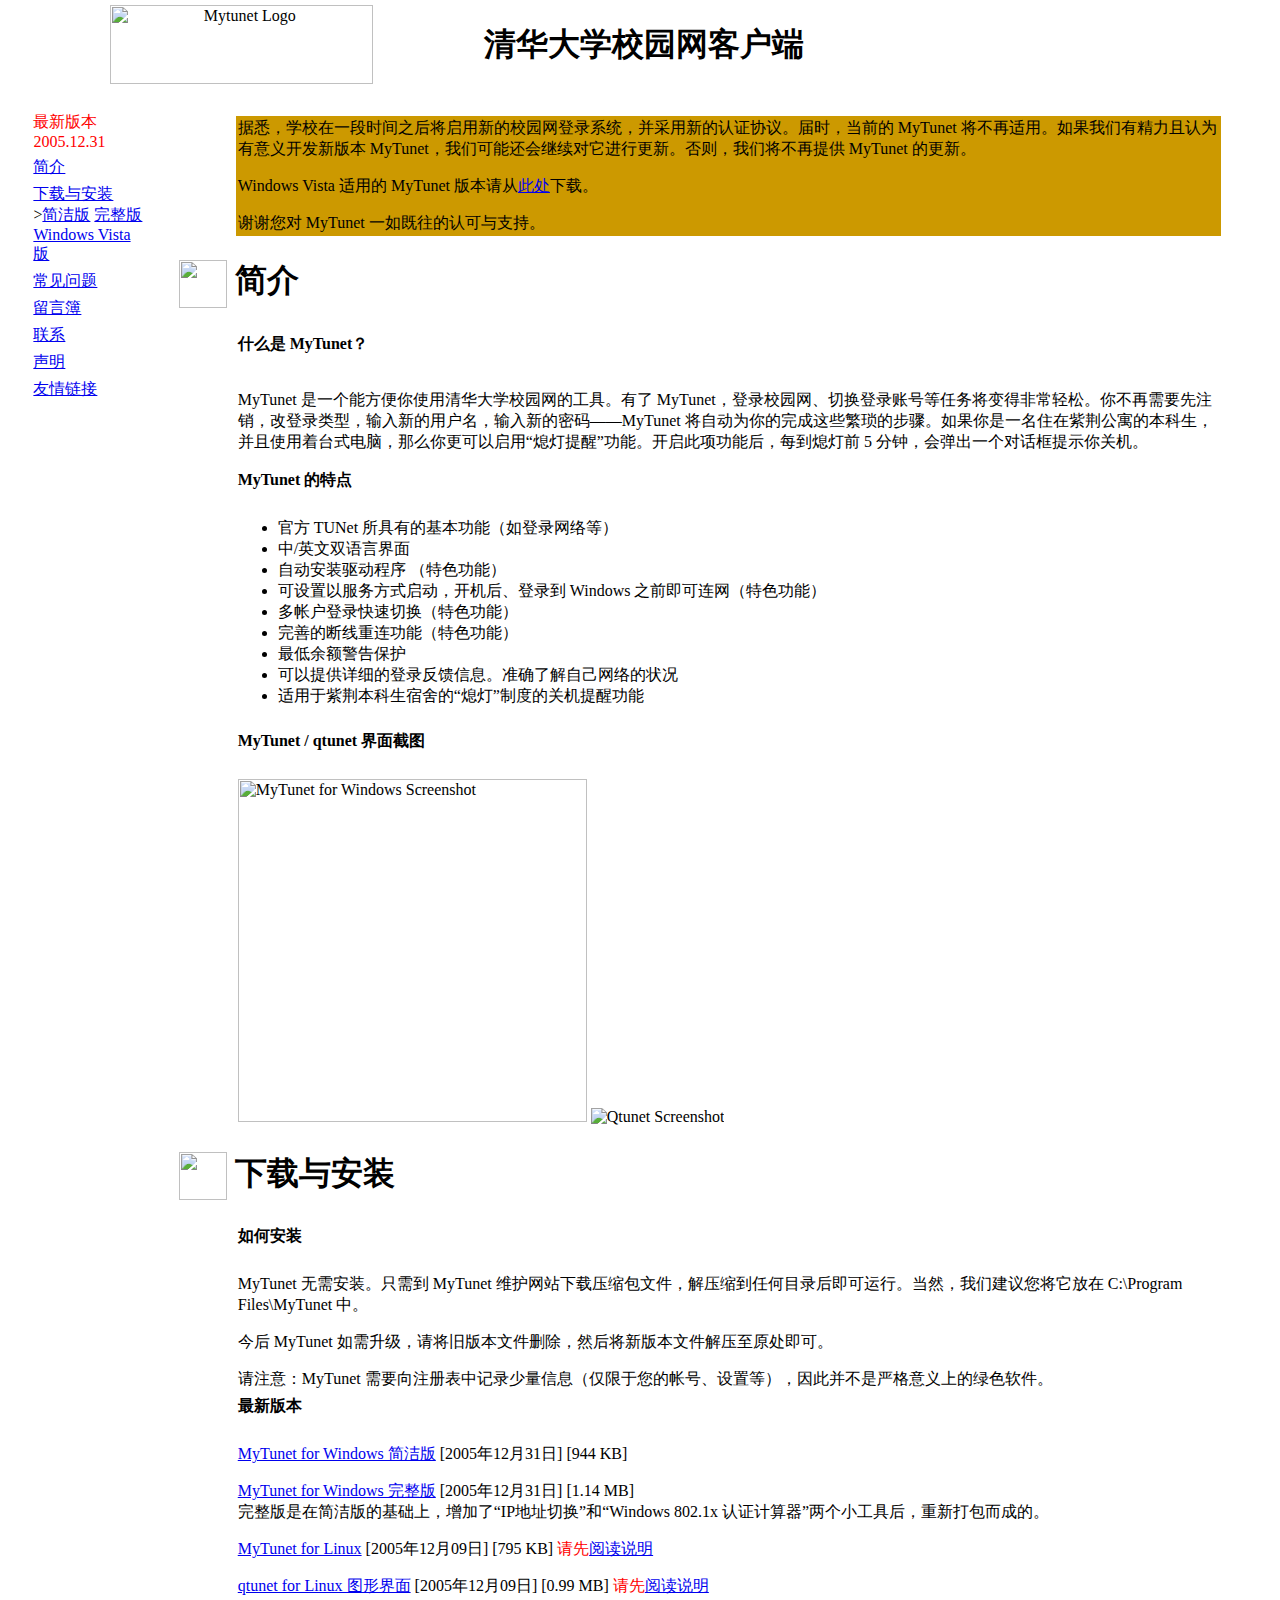
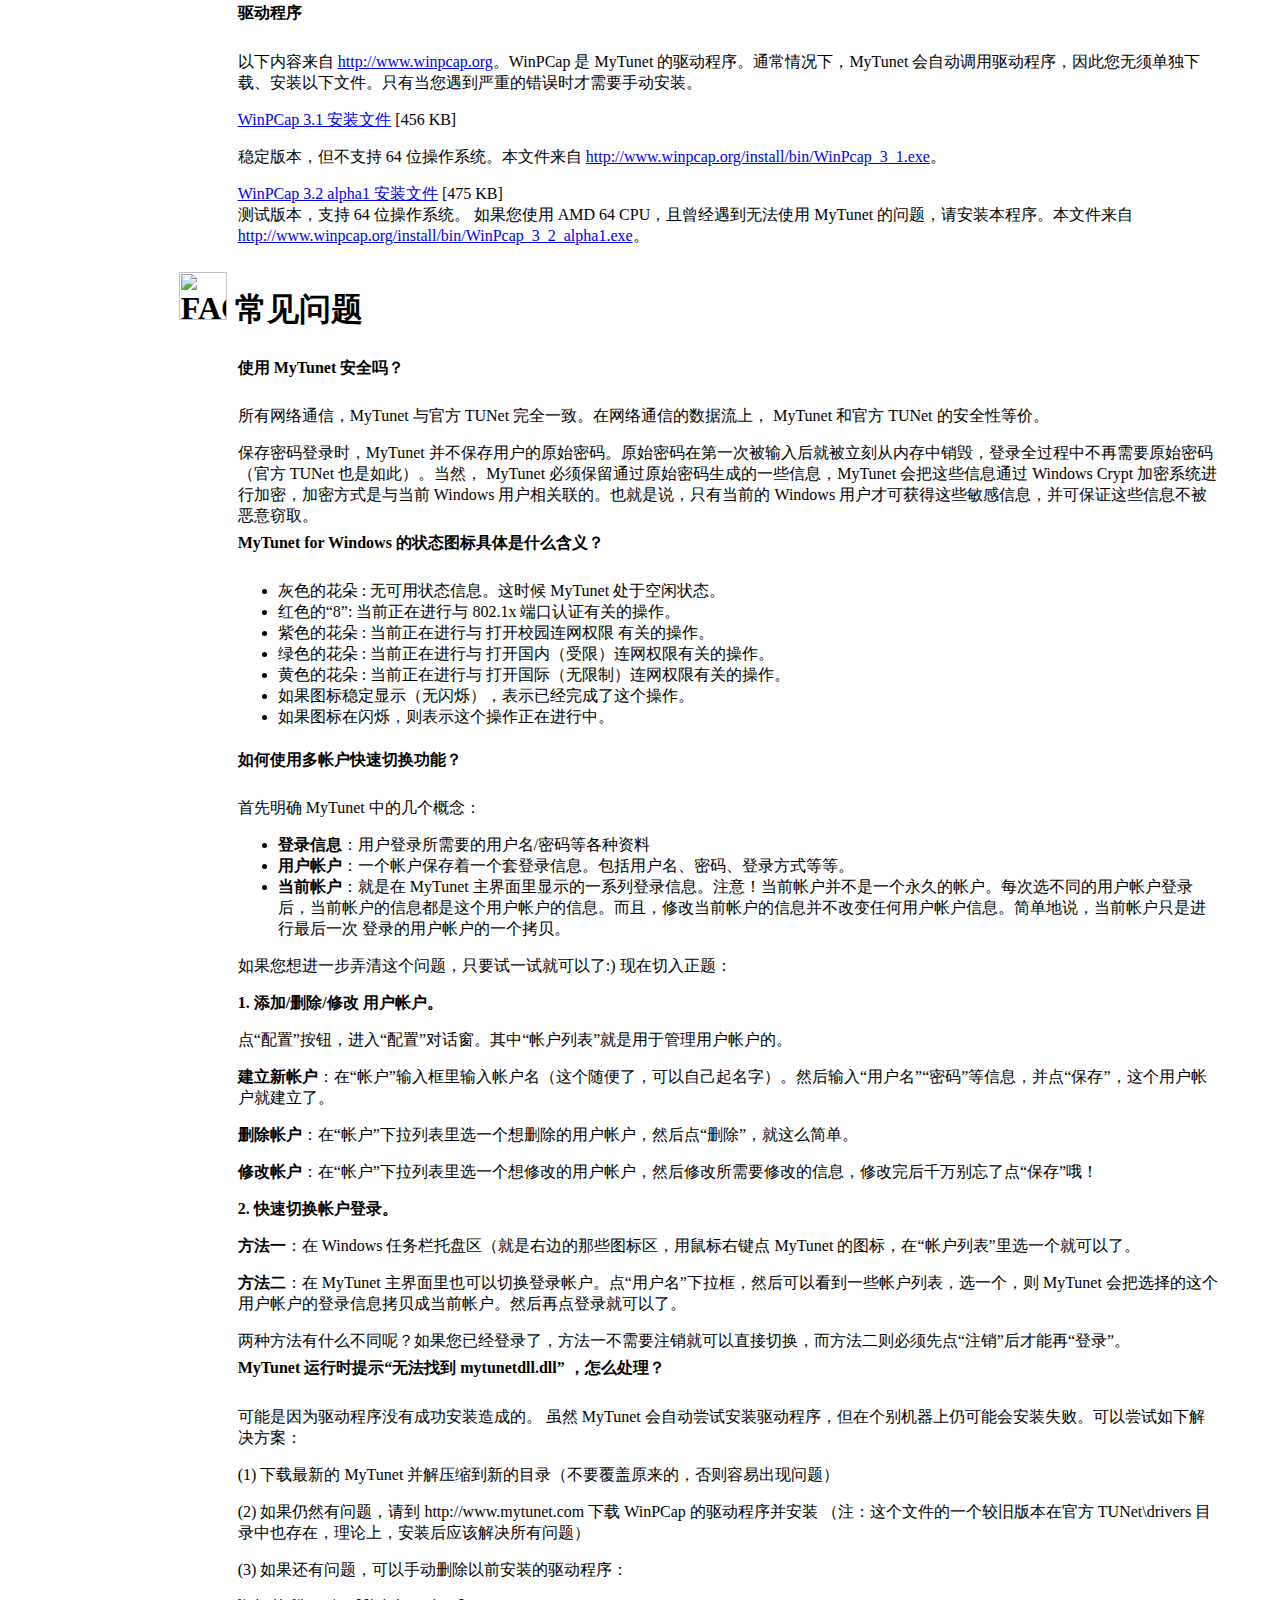
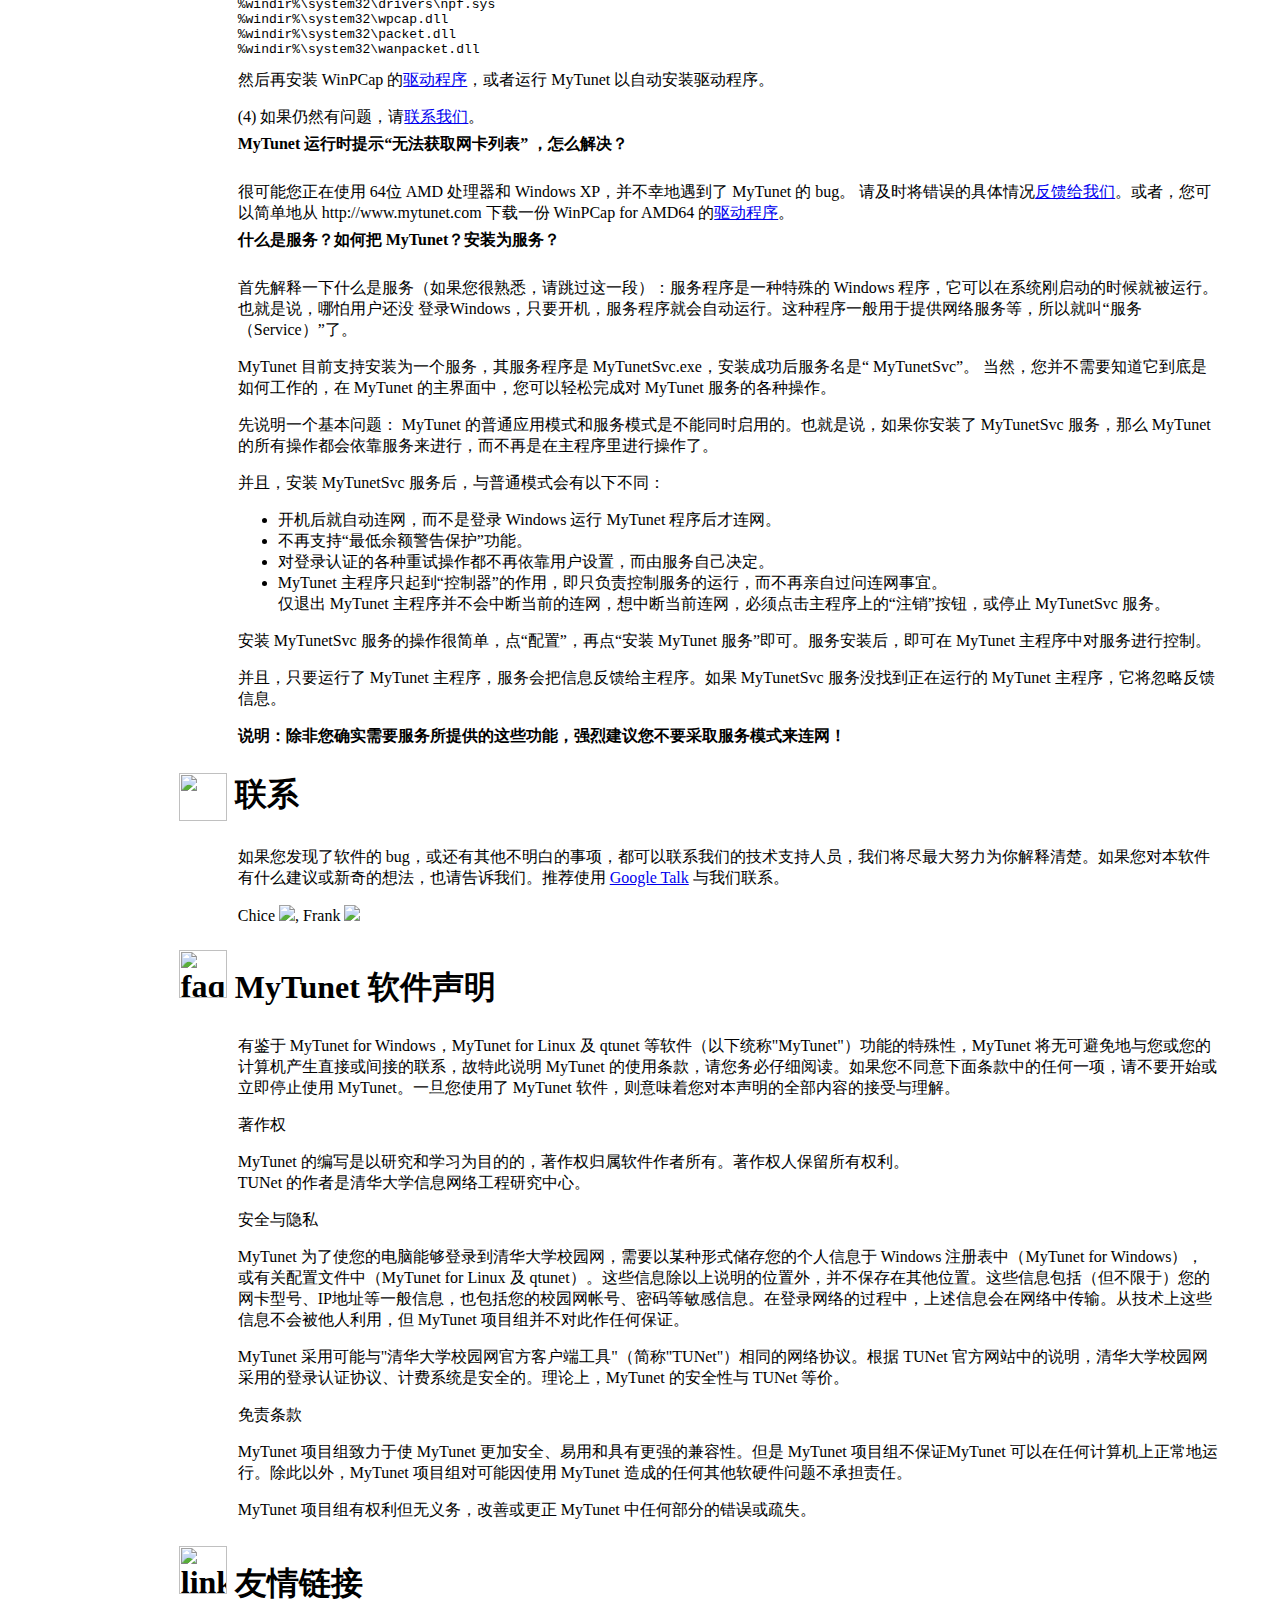
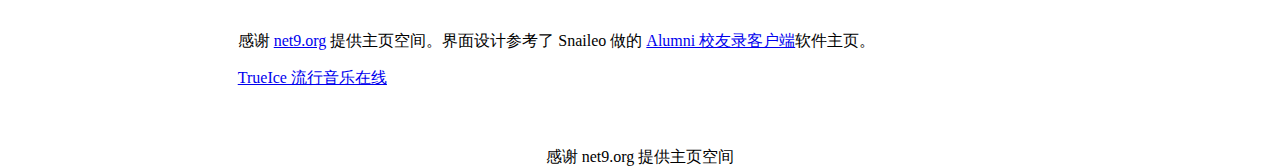
==== web/index.html @ 22ab6ecf "updated web to current release" ====
<!DOCTYPE HTML PUBLIC "-//W3C//DTD HTML 4.0 Transitional//EN">
<HTML><HEAD><TITLE>MyTunet - �廪У԰����¼�ͻ���</TITLE>
<META http-equiv=Content-Type content="text/html; charset=gb2312">
<META content="MyTunet �廪У԰����¼�ͻ���" name="description">
<META content="MyTunet,TUNet,�廪У԰��,�ͻ���" name="keywords">
<LINK href="css/standard.css" type="text/css" rel="stylesheet">

<META content="MSHTML 6.00.2900.2802" name=GENERATOR>
<style type="text/css">
<!--
.style3 {color: #FF0000}
-->
</style>
</HEAD>
<BODY leftMargin=0 topMargin=0>
<TABLE cellSpacing=0 cellPadding=0 width="100%" border=0>
  <TBODY>
  <TR>

    <TD align=middle width=291 height=88><img src="images/mytunet_logo.gif" alt="Mytunet Logo" width="263" height="79"></TD>
    <TD width=479 height=88 valign="bottom" style="background:white url(images/topbg.jpg) repeat-y top right;"><h1>�廪��ѧУ԰���ͻ���</h1></TD>
  </TR></TBODY></TABLE>
<TABLE cellSpacing=0 cellPadding=2 width="100%" border=0>
  <TBODY>
  <TR>
    <TD class=sidebar vAlign=top width=133 height=400><BR>
      <TABLE cellSpacing=2 cellPadding=2 width=118 align=center border=0>
        <TR>

          <TD><span class="style3">���°汾2005.12.31</span></TD>
        </TR>
        <TR>
          <TD width=110><A id=introduce name=introduce></A><A 
            href="#introduce">���</A></TD>
        </TR>
        <TR>
          <TD><A href="#download">�����밲װ</A><br>

		  &gt;<a href="/down/mytunet-lite.zip" class="emphlink">����</a> <a href="/down/mytunet-full.zip" class="emphlink">������</a><br /> <a href="/down/mytunet_for_vista.zip" class="emphlink">Windows Vista��</a></TD>
        </TR>
        <TR>
          <TD><a href="#faq">��������</a></TD>
        </TR>
        <TR>

          <TD><A href="/guestbook/" 
            target=_blank>���Բ�</A></TD>
        </TR>
        <TR>
          <TD><A 
      href="#contact">��ϵ</A></TD>
        </TR>
        <TR>
          <TD><a href="#anounce">����</a></TD>

        </TR>
        <TR>
          <TD><a href="#link">��������</a></TD>
        </TR>
	<TR>
          <td>
<!-- google analytics -->
<script type="text/javascript">
var gaJsHost = (("https:" == document.location.protocol) ? "https://ssl." : "http://www.");
document.write(unescape("%3Cscript src='" + gaJsHost + "google-analytics.com/ga.js' type='text/javascript'%3E%3C/script%3E"));
</script>
<script type="text/javascript">
var pageTracker = _gat._getTracker("UA-254720-3");
pageTracker._initData();
pageTracker._trackPageview();

</script>
<!-- /google analytics --> 
          </td>
	</TR>
      </TABLE>
      <BR></TD>
    <TD vAlign=top width=851>
      <TABLE cellSpacing=2 cellPadding=2 width="90%" align="center" border="0">
        <tr><td>&nbsp;</td></tr>
		<TR>

	  <TD bgcolor="#CC9900"><p>��Ϥ��ѧУ��һ��ʱ��֮�������µ�У԰����¼ϵͳ���������µ���֤Э�顣��ʱ����ǰ�� MyTunet ���������á���������о�������Ϊ�����忪���°汾 MyTunet�����ǿ��ܻ�������������и��¡��������ǽ������ṩ MyTunet �ĸ��¡�</p>
            <p> Windows Vista ���õ� MyTunet �汾���<a href="/down/mytunet_for_vista.zip">�˴�</a>���ء� </p>
            <p> лл���� MyTunet һ��������Ͽ���֧�֡�</p></TD>
		</TR>
	  </TABLE>

      <H1><A id=introduction name=introduction></A><IMG height=48 
      src="images/icon_intro.gif" width=48 align=absMiddle> 
        ���</H1>
      <TABLE cellSpacing=2 cellPadding=2 width="90%" align=center border=0>
        <TBODY>
        <TR>
          <TD>
            <H4><STRONG>ʲô�� MyTunet��</STRONG></H4></TD></TR>
        <TR>

          <TD height="84">
            <P>MyTunet ��һ���ܷ�����ʹ���廪��ѧУ԰���Ĺ��ߡ����� MyTunet����¼У԰�����л���¼�˺ŵ����񽫱�÷ǳ����ɡ��㲻����Ҫ��ע�����ĵ�¼���ͣ������µ��û����������µ����롪��MyTunet ���Զ�Ϊ��������Щ�����Ĳ��衣�������һ��ס���Ͼ���Ԣ�ı�����������ʹ����̨ʽ���ԣ���ô����������á�Ϩ�����ѡ����ܡ���������ܺ�ÿ��Ϩ��ǰ 5 ���ӣ��ᵯ��һ���Ի�����ʾ��ػ���</P></TD></TR></TBODY></TABLE>
      <TABLE cellSpacing=2 cellPadding=2 width="90%" align=center border=0>
        <TBODY>
        <TR>
          <TD>
            <H4><STRONG>MyTunet ���ص�</STRONG></H4></TD></TR>
        <TR>

          <TD height="148"><UL><LI>�ٷ� TUNet �����еĻ������ܣ����¼����ȣ�                            
              <LI>                ��/Ӣ��˫���Խ���              
              <LI>�Զ���װ��������              ����ɫ���ܣ�
              <LI>                �������Է���ʽ�����������󡢵�¼�� Windows ֮ǰ������������ɫ���ܣ�              
              <LI>                ���ʻ���¼�����л�����ɫ���ܣ�              
              <LI>                ���ƵĶ����������ܣ���ɫ���ܣ�              
              <LI>                ������汣��              
              <LI>                �����ṩ��ϸ�ĵ�¼������Ϣ��׼ȷ�˽��Լ������״��              
              <LI>                �������Ͼ�����������ġ�Ϩ�ơ��ƶȵĹػ����ѹ���<br>

              </UL></TD></TR></TBODY></TABLE>
      <TABLE cellSpacing=2 cellPadding=2 width="90%" align=center border=0>
        <TBODY>
        <TR>
          <TD>
            <H4><STRONG>MyTunet / qtunet �����ͼ</STRONG></H4></TD></TR>
        <TR>
          <TD><img src="images/mytunet_win32_screenshot.gif" alt="MyTunet for Windows Screenshot" width="349" height="343">            <img src="images/qtunet_screenshot.gif" alt="Qtunet Screenshot"></TD>

        </TR></TBODY></TABLE>
      <H1><A id=download name=download></A><IMG height=48 
      src="images/icon_download.gif" width=48 align=absMiddle> 
      �����밲װ</H1>
      <TABLE cellSpacing=2 cellPadding=2 width="90%" align=center border=0>
        <TBODY>
        <TR>
          <TD><h4><strong>��ΰ�װ</strong></h4></TD>
        </TR>

        <TR>
          <TD><p>MyTunet ���谲װ��ֻ�赽 MyTunet ά����վ����ѹ�����ļ�����ѹ�����κ�Ŀ¼�󼴿����С���Ȼ�����ǽ������������� C:\Program   Files\MyTunet �С�
            </p>
            <p>��� MyTunet �����������뽫�ɰ汾�ļ�ɾ����Ȼ���°汾�ļ���ѹ��ԭ�����ɡ�</p>
            <p>��ע�⣺MyTunet ��Ҫ��ע����м�¼������Ϣ�������������ʺš����õȣ�����˲������ϸ������ϵ���ɫ������</p></TD>
        </TR>
        <TR>
          <TD><H4><STRONG>���°汾</STRONG></H4></TD>

        </TR>
        <TR>
          <TD><P><SPAN class=download-title><a href="/down/mytunet-lite.zip">MyTunet for Windows ����</a></SPAN> [2005��12��31��] [944 KB] </P>
              <P><SPAN class=download-title><a href="/down/mytunet-full.zip">MyTunet for Windows ������</a></SPAN> [2005��12��31��] [1.14 MB]<BR>
                ���������ڼ���Ļ����ϣ������ˡ�IP��ַ�л����͡�Windows 802.1x ��֤������������С���ߺ����´�����ɵġ� </P>

            <P><SPAN class=download-title><a href="/down/mytunet">MyTunet for Linux</a> </SPAN> [2005��12��09��] [795 KB] <span class="style3">����<a href="linux.html" target="_blank">�Ķ�˵��</a></span></P>
            <P><SPAN class=download-title><a href="/down/qtunet">qtunet for Linux ͼ�ν���</a></SPAN> [2005��12��09��] [0.99 MB] <span class="style3">����<a href="linux.html" target="_blank">�Ķ�˵��</a></span></P></TD>
        </TR>

        <TR>
          <TD>
            <H4><STRONG><A id=drivers name=drivers></A>��������</STRONG></H4></TD></TR>
        <TR>
          <TD><p>������������ <a href="http://www.winpcap.org" target="_blank">http://www.winpcap.org</a>��WinPCap �� MyTunet ����������ͨ������£�MyTunet ���Զ���������������������뵥�����ء���װ�����ļ���ֻ�е����������صĴ���ʱ����Ҫ�ֶ���װ��</p>
            <P><SPAN class=download-title><a href="/SystemFiles/WinPcap_3_1.exe">WinPCap 3.1 ��װ�ļ�</a></SPAN> [456 KB]</P>

            <P>�ȶ��汾������֧�� 64 λ����ϵͳ�����ļ����� <a href="http://www.winpcap.org/install/bin/WinPcap_3_1.exe" target="_blank">http://www.winpcap.org/install/bin/WinPcap_3_1.exe</a>��</P>
            <P><SPAN class=download-title><a href="/SystemFiles/WinPcap_3_2_alpha1.exe">WinPCap 3.2 alpha1 ��װ�ļ�</a></SPAN> [475 KB]<BR>
              ���԰汾��֧�� 64 λ����ϵͳ��
            �����ʹ�� AMD 64 CPU�������������޷�ʹ�� MyTunet �����⣬�밲װ�����򡣱��ļ����� <a href="http://www.winpcap.org/install/bin/WinPcap_3_2_alpha1.exe" target="_blank">http://www.winpcap.org/install/bin/WinPcap_3_2_alpha1.exe</a>��</P>            </TD></TR>
        </TBODY></TABLE>

      <H1><A id=faq name=faq></A><img src="images/icon_question.gif" alt="FAQ" width="48" height="48"> �������� </H1>
      <table cellspacing=2 cellpadding=2 width="90%" align=center border=0>
        <tr>
          <td><h4><strong>ʹ�� MyTunet ��ȫ��</strong></h4></td>
        </tr>
        <tr>
          <td><p>��������ͨ�ţ�MyTunet ��ٷ� TUNet ��ȫһ�¡�������ͨ�ŵ��������ϣ� MyTunet �͹ٷ� TUNet �İ�ȫ�Եȼۡ�</p>

              <p>���������¼ʱ��MyTunet ���������û���ԭʼ���롣ԭʼ�����ڵ�һ�α������ͱ����̴��ڴ������٣���¼ȫ�����в�����Ҫԭʼ���루�ٷ� TUNet   Ҳ����ˣ�����Ȼ�� MyTunet ���뱣��ͨ��ԭʼ�������ɵ�һЩ��Ϣ��MyTunet �����Щ��Ϣͨ�� Windows   Crypt ����ϵͳ���м��ܣ����ܷ�ʽ���뵱ǰ Windows �û�������ġ�Ҳ����˵��ֻ�е�ǰ�� Windows �û��ſɻ����Щ������Ϣ�����ɱ�֤��Щ��Ϣ����������ȡ��</p></td>
        </tr>
        <tr>
          <td><h4><strong>MyTunet for Windows ��״̬ͼ�������ʲô���壿</strong></h4></td>
        </tr>
        <tr>
          <td height="116"><ul>
              <li> ��ɫ�Ļ��� :   �޿���״̬��Ϣ����ʱ�� MyTunet ���ڿ���״̬��
              <li>��ɫ�ġ�8��: ��ǰ���ڽ����� 802.1x   �˿���֤�йصĲ�����
              <li>��ɫ�Ļ��� :   ��ǰ���ڽ����� ��У԰����Ȩ�� �йصĲ�����
              <li>��ɫ�Ļ��� :   ��ǰ���ڽ����� �򿪹��ڣ����ޣ�����Ȩ���йصĲ�����
              <li>��ɫ�Ļ��� : ��ǰ���ڽ����� �򿪹��ʣ������ƣ�����Ȩ���йصĲ�����
              <li>���ͼ���ȶ���ʾ������˸������ʾ�Ѿ���������������
              <li>���ͼ������˸�����ʾ����������ڽ����С�
              </ul></td>

        </tr>
        <tr>
          <td><h4>���ʹ�ö��ʻ������л����ܣ�</h4></td>
        </tr>
        <tr>
          <td height="22"><p>������ȷ MyTunet �еļ������
              </p>
              <ul>
                <li><strong>��¼��Ϣ</strong>���û���¼����Ҫ���û���/����ȸ�������
                <li><strong>�û��ʻ�</strong>��һ���ʻ�������һ���׵�¼��Ϣ�������û��������롢��¼��ʽ�ȵȡ�
                <li><strong>��ǰ�ʻ�</strong>�������� MyTunet ����������ʾ��һϵ�е�¼��Ϣ��ע�⣡��ǰ�ʻ�������һ�����õ��ʻ���ÿ��ѡ��ͬ���û��ʻ���¼�󣬵�ǰ�ʻ�����Ϣ��������û��ʻ�����Ϣ�����ң��޸ĵ�ǰ�ʻ�����Ϣ�����ı��κ��û��ʻ���Ϣ���򵥵�˵����ǰ�ʻ�ֻ�ǽ������һ�� ��¼���û��ʻ���һ����������
              </ul>

              <p>��������һ��Ū��������⣬ֻҪ��һ�ԾͿ�����:) �����������⣺</p>
            <p><strong>1. ����/ɾ��/�޸� �û��ʻ���</strong></p>
            <p>�㡰���á���ť�����롰���á��Ի��������С��ʻ��б����������ڹ����û��ʻ��ġ�</p>
            <p><strong>�������ʻ�</strong>���ڡ��ʻ���������������ʻ������������ˣ������Լ������֣���Ȼ�����롰�û����������롱����Ϣ�����㡰���桱������û��ʻ��ͽ����ˡ�</p>
            <p><strong>ɾ���ʻ�</strong>���ڡ��ʻ��������б���ѡһ����ɾ�����û��ʻ���Ȼ��㡰ɾ����������ô�򵥡�</p>

            <p><strong>�޸��ʻ�</strong>���ڡ��ʻ��������б���ѡһ�����޸ĵ��û��ʻ���Ȼ���޸�����Ҫ�޸ĵ���Ϣ���޸����ǧ������˵㡰���桱Ŷ��</p>
            <p><strong>2. �����л��ʻ���¼��</strong></p>
            <p><strong>����һ</strong>���� Windows �������������������ұߵ���Щͼ������������Ҽ��� MyTunet ��ͼ�꣬�ڡ��ʻ��б�����ѡһ���Ϳ����ˡ�</p>
            <p><strong>������</strong>���� MyTunet ��������Ҳ�����л���¼�ʻ����㡰�û�����������Ȼ����Կ���һЩ�ʻ��б���ѡһ������ MyTunet ���ѡ�������û��ʻ��ĵ�¼��Ϣ�����ɵ�ǰ�ʻ���Ȼ���ٵ��¼�Ϳ����ˡ�</p>
            <p> ���ַ�����ʲô��ͬ�أ�������Ѿ���¼�ˣ�����һ����Ҫע���Ϳ���ֱ���л�����������������ȵ㡰ע����������١���¼����</p></td>

        </tr>
        <TR>
          <TD><H4><STRONG>MyTunet ����ʱ��ʾ���޷��ҵ� mytunetdll.dll�� ����ô������</STRONG></H4></TD>
        </TR>
        <TR>
          <TD><P>��������Ϊ��������û�гɹ���װ��ɵġ�
��Ȼ MyTunet ���Զ����԰�װ�������򣬵��ڸ���������Կ��ܻᰲװʧ�ܡ����Գ������½��������</P>
              <p> (1) �������µ� MyTunet ����ѹ�����µ�Ŀ¼����Ҫ����ԭ���ģ��������׳������⣩</p>

              <p> (2) �����Ȼ�����⣬�뵽 http://www.mytunet.com ���� WinPCap ���������򲢰�װ
                ��ע������ļ���һ���Ͼɰ汾�ڹٷ� TUNet\drivers Ŀ¼��Ҳ���ڣ������ϣ���װ��Ӧ�ý���������⣩</p>
              <p> (3) ����������⣬�����ֶ�ɾ����ǰ��װ����������
<pre>
%windir%\system32\drivers\npf.sys
%windir%\system32\wpcap.dll
%windir%\system32\packet.dll
%windir%\system32\wanpacket.dll
</pre>
				Ȼ���ٰ�װ WinPCap ��<a href="#drivers">��������</a>���������� MyTunet ���Զ���װ��������
				</p>
                <p> (4) �����Ȼ�����⣬��<a href="#contact">��ϵ����</a>��</p></TD>

        </TR>
        <TR>
          <TD><H4><STRONG>MyTunet ����ʱ��ʾ���޷���ȡ�����б��� ����ô�����</STRONG></H4></TD>
        </TR>
        <TR>
          <TD><P> �ܿ���������ʹ�� 64λ AMD �������� Windows XP�������ҵ������� MyTunet �� bug��
�뼰ʱ������ľ������<a href="#contact">����������</a>�����ߣ������Լ򵥵ش� http://www.mytunet.com ����һ�� WinPCap for AMD64 ��<a href="#drivers">��������</a>��</P>

            </TD>
        </TR>
        <tr>
          <td><h4>ʲô�Ƿ�����ΰ� MyTunet����װΪ����</h4></td>
        </tr>
        <tr>
          <td><p>���Ƚ���һ��ʲô�Ƿ������������Ϥ����������һ�Σ������������һ������� Windows ������������ϵͳ��������ʱ��ͱ����С�Ҳ����˵�������û���û   ��¼Windows��ֻҪ�������������ͻ��Զ����С����ֳ���һ�������ṩ�������ȣ����ԾͽС�����Service�����ˡ�</p>
              <p>MyTunet Ŀǰ֧�ְ�װΪһ���������������� MyTunetSvc.exe����װ�ɹ���������ǡ�   MyTunetSvc����
                ��Ȼ����������Ҫ֪������������ι����ģ��� MyTunet ���������У�������������ɶ� MyTunet ����ĸ��ֲ����� </p>

            <p>��˵��һ���������⣺ MyTunet ����ͨӦ��ģʽ�ͷ���ģʽ�ǲ���ͬʱ���õġ�Ҳ����˵������㰲װ�� MyTunetSvc ������ô MyTunet �����в��������������������У���������������������в����ˡ�</p>
            <p>���ң���װ MyTunetSvc ���������ͨģʽ�������²�ͬ��</p>
            <ul>
              <li>��������Զ������������ǵ�¼ Windows ���� MyTunet   ������������
              <li> ����֧�֡�������汣�������ܡ�              
              <li> �Ե�¼��֤�ĸ������Բ��������������û����ã����ɷ����Լ�������              
              <li> MyTunet   ������ֻ�𵽡��������������ã���ֻ������Ʒ�������У����������Թ����������ˡ�<br>

                ���˳� MyTunet   �����򲢲����жϵ�ǰ�����������жϵ�ǰ�������������������ϵġ�ע������ť����ֹͣ MyTunetSvc ����
              </ul>
            <p>��װ MyTunetSvc ����Ĳ����ܼ򵥣��㡰���á����ٵ㡰��װ MyTunet ���񡱼��ɡ�����װ�󣬼����� MyTunet   �������жԷ�����п��ơ� </p>
            <p>���ң�ֻҪ������ MyTunet �����򣬷�������Ϣ��������������� MyTunetSvc ����û�ҵ��������е� MyTunet   �������������Է�����Ϣ��</p>
            <p><strong>˵����������ȷʵ��Ҫ�������ṩ����Щ���ܣ�ǿ�ҽ�������Ҫ��ȡ����ģʽ��������</strong></p></td>
        </tr>
      </table>
      <H1><A id=contact name=contact></A><IMG height=48 
      src="images/icon_contact.gif" width=48 align=absMiddle> ��ϵ</H1>

      <TABLE cellSpacing=2 cellPadding=2 width="90%" align=center border=0>
        <TBODY>
        <TR>
          <TD><p>����������������� bug���������������׵������������ϵ���ǵļ���֧����Ա�����ǽ������Ŭ��Ϊ����������������Ա�������ʲô�����������뷨��Ҳ��������ǡ��Ƽ�ʹ�� <a href="http://talk.google.com/" target="_blank">Google Talk</a> ��������ϵ��</p>
            <p> Chice <img src="images/email_img1.png">, Frank <img src="images/email_img2.png"> <br> 
            </p></TD></TR></TBODY></TABLE>

      <h1><A id="anounce" name="anounce"></A><img src="images/icon_thank.gif" alt="faq" width="48" height="48"> MyTunet ��������</h1>
      <table cellspacing=2 cellpadding=2 width="90%" align=center border=0>
        <tbody>
          <tr>
            <td><p>�м��� MyTunet for Windows��MyTunet for Linux �� qtunet
                  ������������ͳ��&quot;MyTunet&quot;�����ܵ������ԣ�MyTunet ���޿ɱ�������������ļ��������ֱ�ӻ��ӵ���ϵ�����ش�˵��
                  MyTunet ��ʹ��������������ϸ�Ķ����������ͬ�����������е��κ�һ��벻Ҫ��ʼ������ֹͣʹ�� MyTunet��һ����ʹ����
                  MyTunet ����������ζ�����Ա�������ȫ�����ݵĽ��������⡣</p>
                <p>����Ȩ</p>

                <p>MyTunet �ı�д�����о���ѧϰΪĿ�ĵģ�����Ȩ���������������С�����Ȩ�˱�������Ȩ����<br>
                  TUNet ���������廪��ѧ��Ϣ���繤���о����ġ�</p>
                <p>��ȫ����˽</p>
                <p>MyTunet Ϊ��ʹ���ĵ����ܹ���¼���廪��ѧУ԰������Ҫ��ĳ����ʽ�������ĸ�����Ϣ�� Windows ע����У�MyTunet for
                  Windows�������й������ļ��У�MyTunet for Linux ��
                  qtunet������Щ��Ϣ������˵����λ���⣬��������������λ�á���Щ��Ϣ�������������ڣ����������ͺš�IP��ַ��һ����Ϣ��Ҳ��������У԰���ʺš������������Ϣ���ڵ�¼����Ĺ����У�������Ϣ���������д��䡣�Ӽ�������Щ��Ϣ���ᱻ�������ã���
                MyTunet ��Ŀ�鲢���Դ����κα�֤��</p>
                <p>MyTunet ���ÿ�����&quot;�廪��ѧУ԰���ٷ��ͻ��˹���&quot;�����&quot;TUNet&quot;����ͬ������Э�顣���� TUNet
                �ٷ���վ�е�˵�����廪��ѧУ԰�����õĵ�¼��֤Э�顢�Ʒ�ϵͳ�ǰ�ȫ�ġ������ϣ�MyTunet �İ�ȫ���� TUNet �ȼۡ�</p>

                <p>��������</p>
                <p>MyTunet ��Ŀ��������ʹ MyTunet ���Ӱ�ȫ�����ú;��и�ǿ�ļ����ԡ����� MyTunet ��Ŀ�鲻��֤MyTunet
                �������κμ���������������С��������⣬MyTunet ��Ŀ��Կ�����ʹ�� MyTunet ��ɵ��κ�������Ӳ�����ⲻ�е����Ρ�</p>
                <p>MyTunet ��Ŀ����Ȩ���������񣬸��ƻ���� MyTunet ���κβ��ֵĴ������ʧ��</p></td>
          </tr>
        </tbody>
      </table>
      <h1><A id=acknowledge name=link></A><img src="images/icon_link.gif" alt="link" width="48" height="48"> ��������</h1>

      <table cellspacing=2 cellpadding=2 width="90%" align=center border=0>
        <tbody>
          <tr>
            <td><p>��л <a href="http://net9.org" target="_blank">net9.org</a> �ṩ��ҳ�ռ䡣������Ʋο��� Snaileo ���� <a href="http://alumni.ipcn.org" target="_blank">Alumni У��¼�ͻ���</a>������ҳ��</p>
              <p><a href="http://music.trueice.net" target="_blank">TrueIce ������������ </a></p>

              <p><br>
              </p>
              </td>
          </tr>
        </tbody>
      </table>
      <div align="center"><script type="text/javascript"><!--
google_ad_client = "pub-8341499184958007";
google_ad_width = 468;
google_ad_height = 60;
google_ad_format = "468x60_as";
google_ad_type = "text_image";
google_ad_channel ="";
google_color_border = "B4D0DC";
google_color_bg = "ECF8FF";
google_color_link = "0000CC";
google_color_url = "008000";
google_color_text = "6F6F6F";
//--></script>
<script type="text/javascript"
  src="http://pagead2.googlesyndication.com/pagead/show_ads.js">
</script>

<script type="text/javascript"><!--
google_ad_client = "pub-8341499184958007";
google_ad_width = 180;
google_ad_height = 60;
google_ad_format = "180x60_as_rimg";
google_cpa_choice = "CAAQ24Oy0QEaCGbgW7AaXRokKMu293M";
//--></script>
<script type="text/javascript" src="http://pagead2.googlesyndication.com/pagead/show_ads.js">
</script>
</div></TD></TR></TBODY></TABLE>
<TABLE class=copyright cellSpacing=0 cellPadding=0 width="100%" border=0>
  <TBODY>
  <TR>
    <TD align=middle>&nbsp;</TD>
  </TR>
  <TR>
    <TD align=middle>��л net9.org �ṩ��ҳ�ռ�</TD></TR></TBODY></TABLE>

<NOSCRIPT><IMG style="DISPLAY: none" height=1 alt="" 
src="images/pv.gif" width=1></NOSCRIPT> </BODY></HTML>
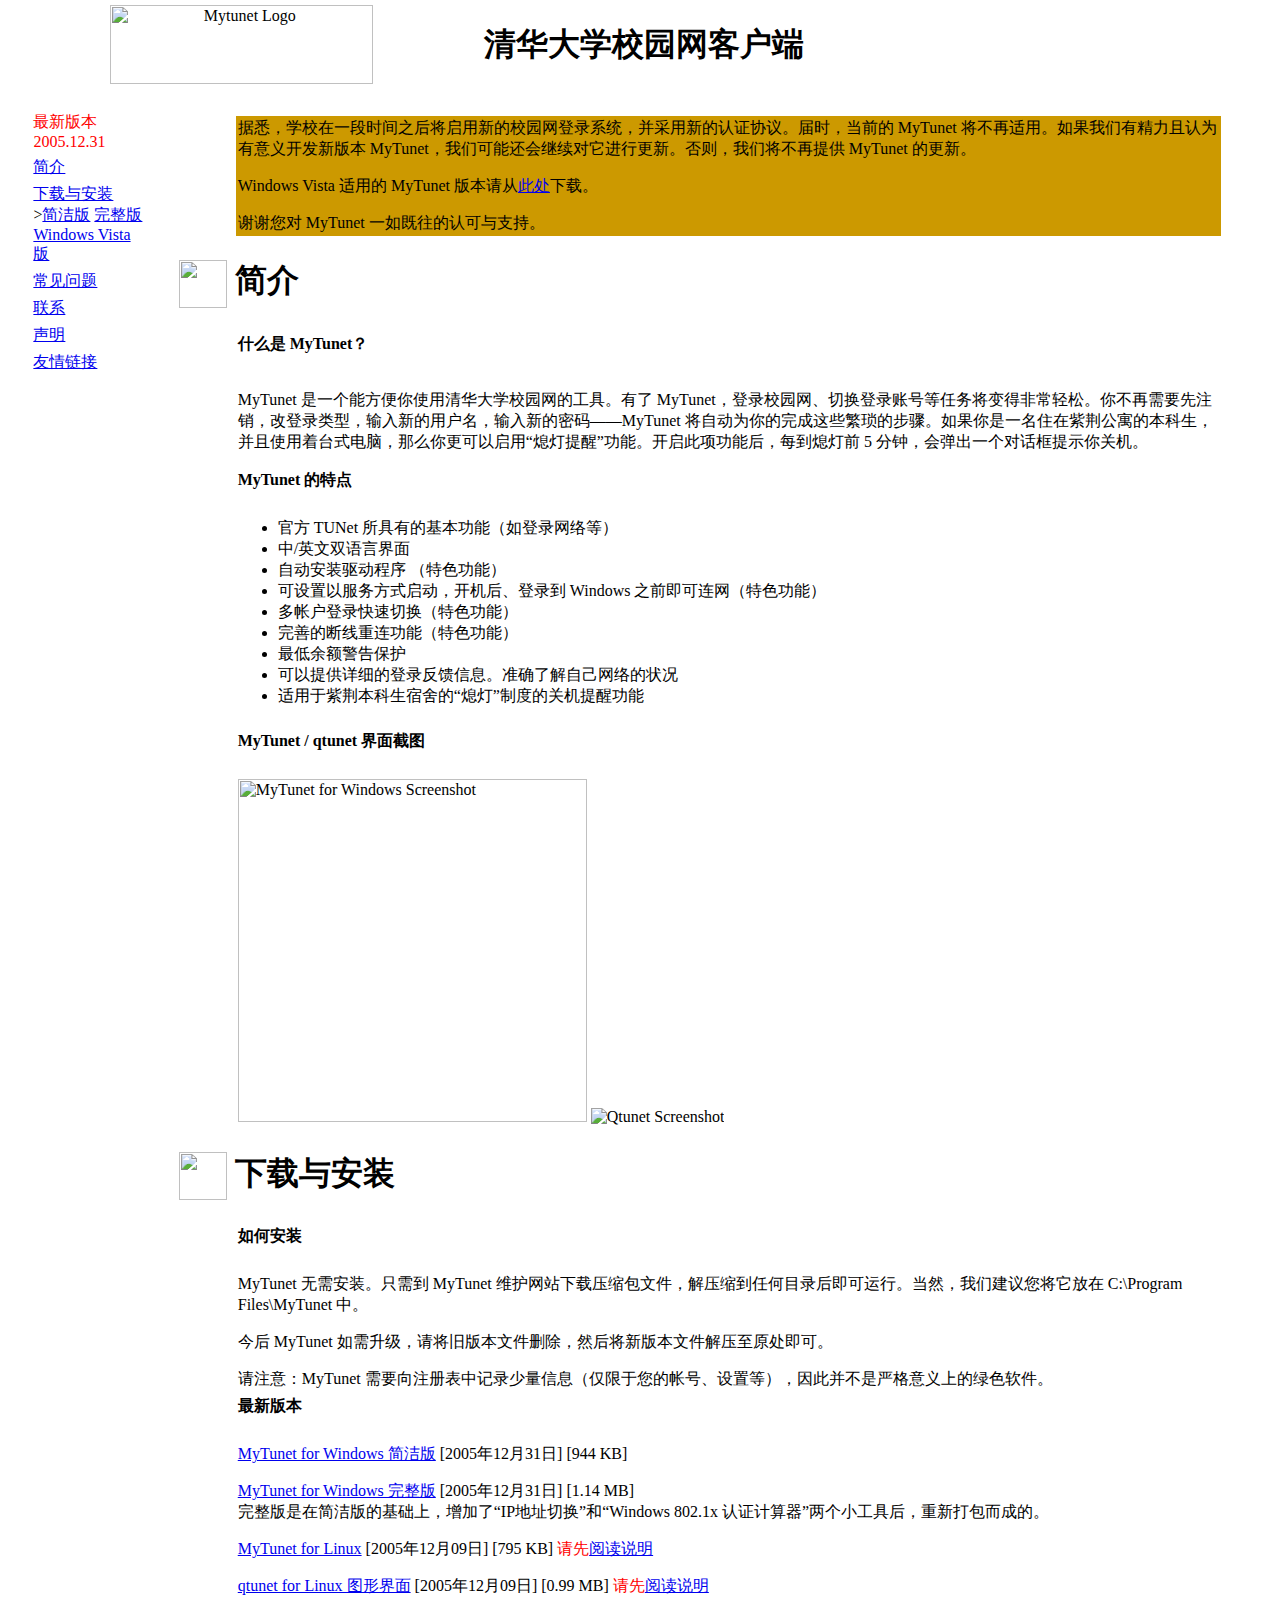
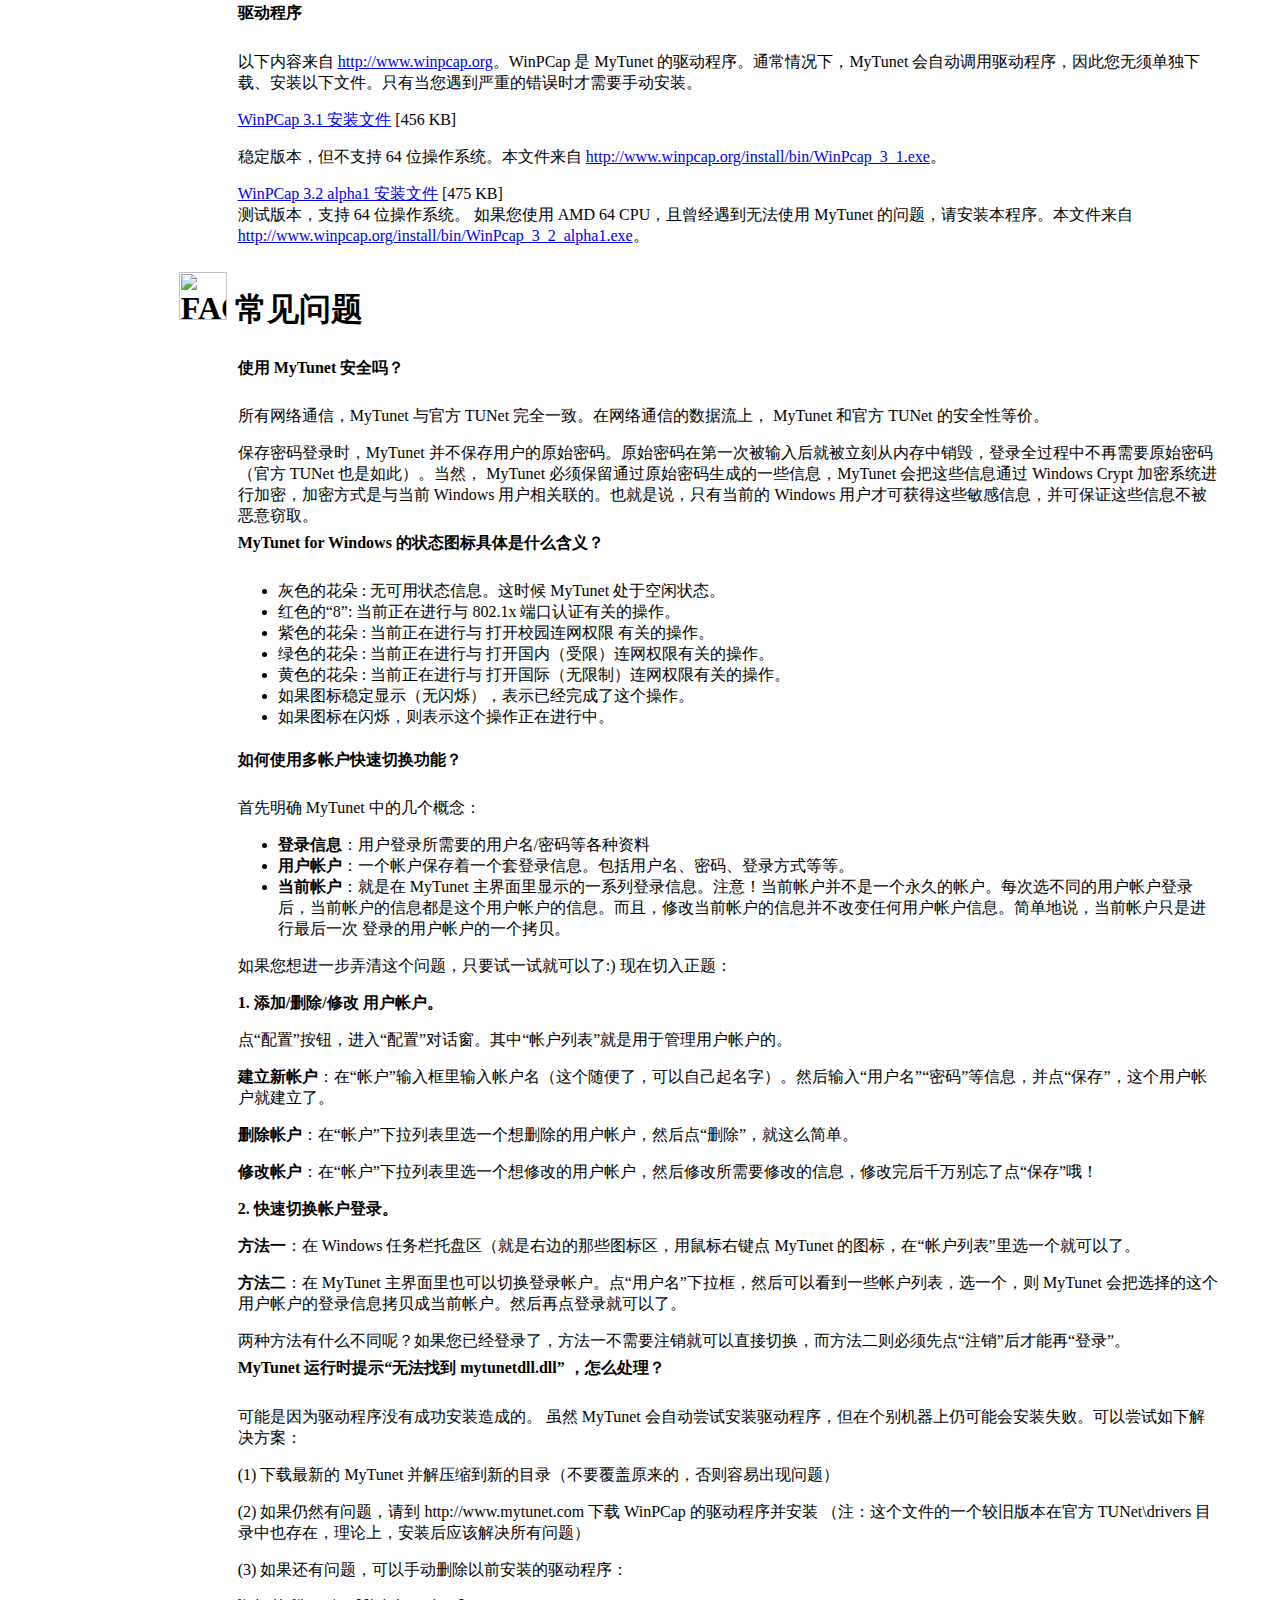
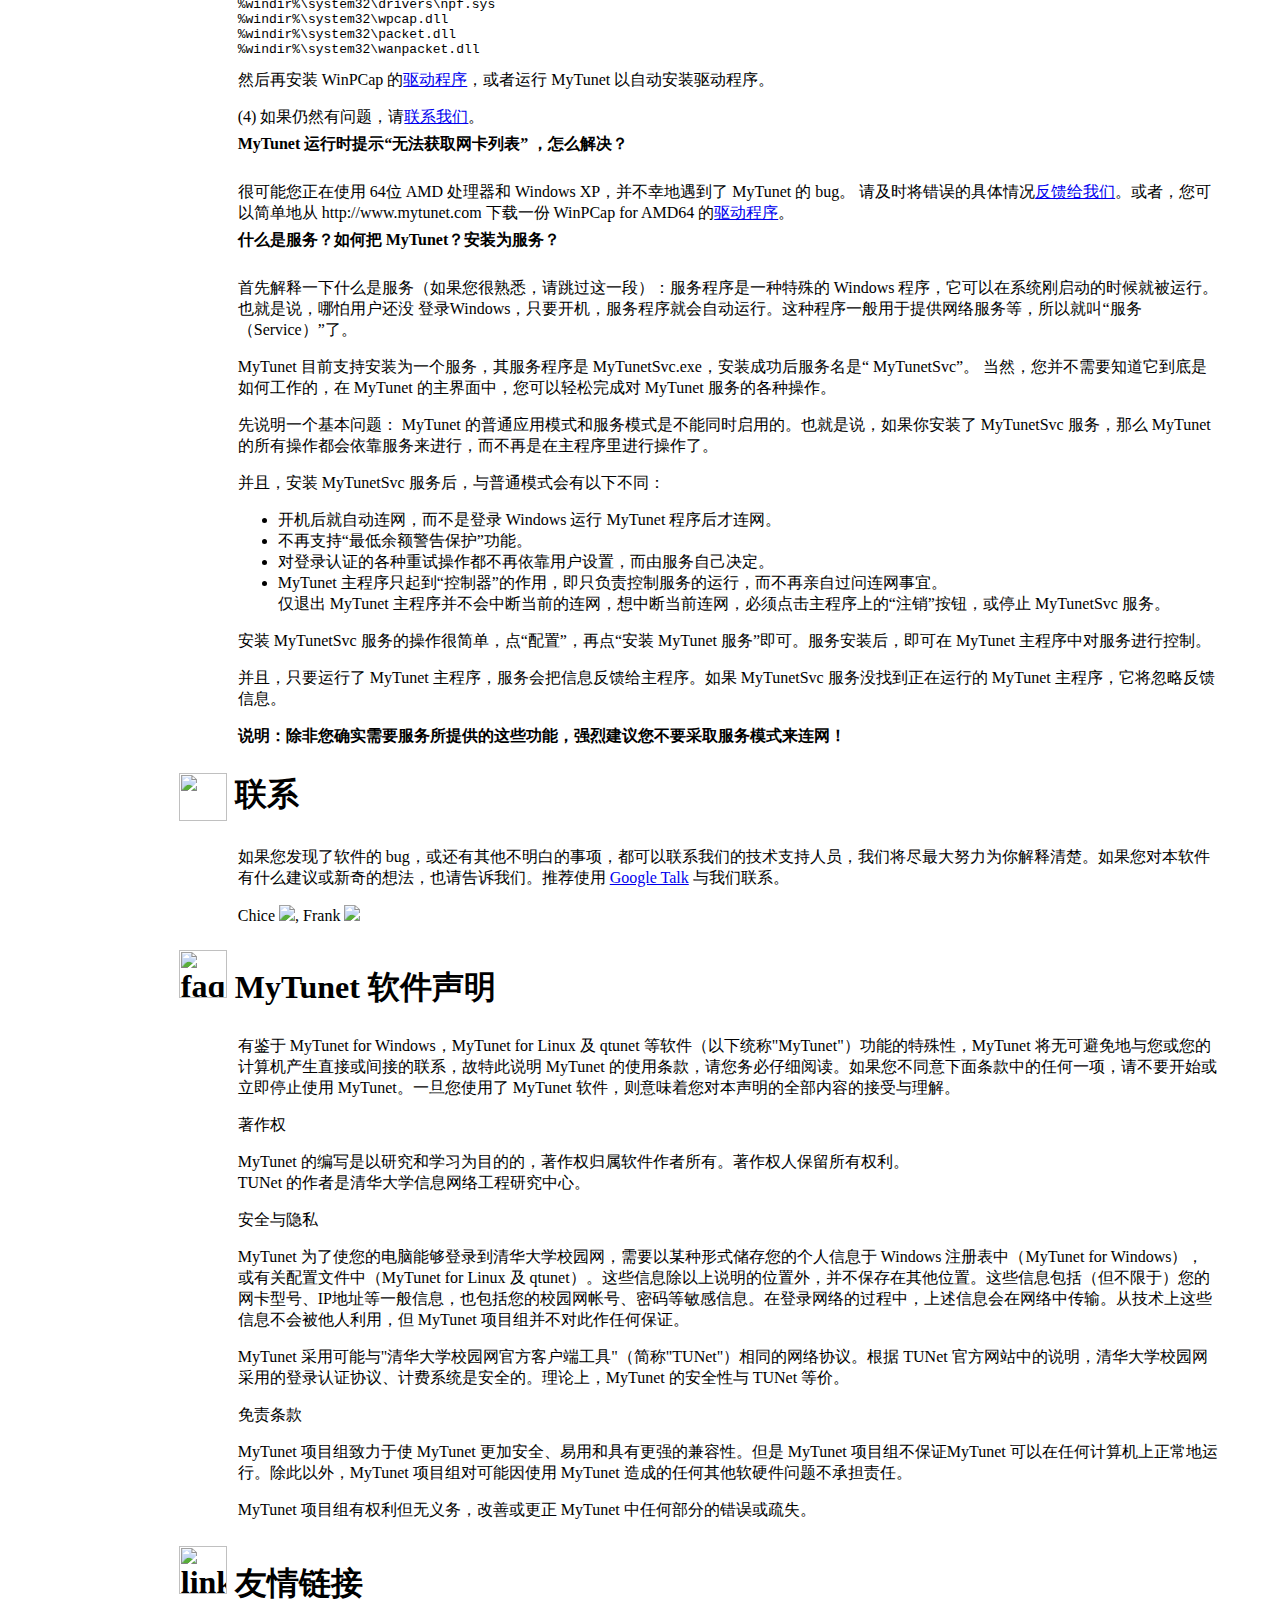
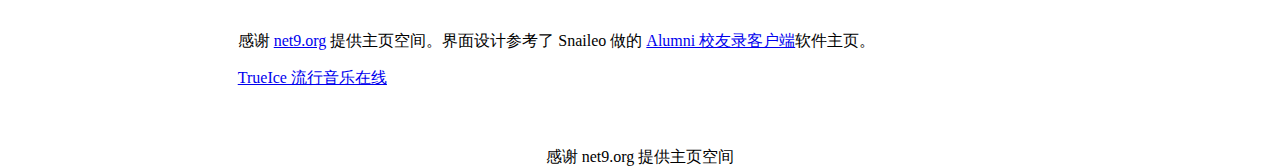
==== commit e65aa4ef: "removed guestbook; relocated 4 download files to the new mytunet.googlecode.com location" ====
--- a/web/index.html
+++ b/web/index.html
@@ -36,15 +36,10 @@
         <TR>
           <TD><A href="#download">�����밲װ</A><br>
 
-		  &gt;<a href="/down/mytunet-lite.zip" class="emphlink">����</a> <a href="/down/mytunet-full.zip" class="emphlink">������</a><br /> <a href="/down/mytunet_for_vista.zip" class="emphlink">Windows Vista��</a></TD>
+		  &gt;<a href="http://mytunet.googlecode.com/files/mytunet-lite.zip" class="emphlink">����</a> <a href="http://mytunet.googlecode.com/files/mytunet-full.zip" class="emphlink">������</a><br /> <a href="http://mytunet.googlecode.com/files/mytunet_for_vista.zip" class="emphlink">Windows Vista��</a></TD>
         </TR>
         <TR>
           <TD><a href="#faq">��������</a></TD>
-        </TR>
-        <TR>
-
-          <TD><A href="/guestbook/" 
-            target=_blank>���Բ�</A></TD>
         </TR>
         <TR>
           <TD><A 
@@ -81,7 +76,7 @@
 		<TR>
 
 	  <TD bgcolor="#CC9900"><p>��Ϥ��ѧУ��һ��ʱ��֮�������µ�У԰����¼ϵͳ���������µ���֤Э�顣��ʱ����ǰ�� MyTunet ���������á���������о�������Ϊ�����忪���°汾 MyTunet�����ǿ��ܻ�������������и��¡��������ǽ������ṩ MyTunet �ĸ��¡�</p>
-            <p> Windows Vista ���õ� MyTunet �汾���<a href="/down/mytunet_for_vista.zip">�˴�</a>���ء� </p>
+            <p> Windows Vista ���õ� MyTunet �汾���<a href="http://mytunet.googlecode.com/files/mytunet_for_vista.zip">�˴�</a>���ء� </p>
             <p> лл���� MyTunet һ��������Ͽ���֧�֡�</p></TD>
 		</TR>
 	  </TABLE>
@@ -145,12 +140,12 @@
 
         </TR>
         <TR>
-          <TD><P><SPAN class=download-title><a href="/down/mytunet-lite.zip">MyTunet for Windows ����</a></SPAN> [2005��12��31��] [944 KB] </P>
-              <P><SPAN class=download-title><a href="/down/mytunet-full.zip">MyTunet for Windows ������</a></SPAN> [2005��12��31��] [1.14 MB]<BR>
+          <TD><P><SPAN class=download-title><a href="http://mytunet.googlecode.com/files/mytunet-lite.zip">MyTunet for Windows ����</a></SPAN> [2005��12��31��] [944 KB] </P>
+              <P><SPAN class=download-title><a href="http://mytunet.googlecode.com/files/mytunet-full.zip">MyTunet for Windows ������</a></SPAN> [2005��12��31��] [1.14 MB]<BR>
                 ���������ڼ���Ļ����ϣ������ˡ�IP��ַ�л����͡�Windows 802.1x ��֤������������С���ߺ����´�����ɵġ� </P>
 
-            <P><SPAN class=download-title><a href="/down/mytunet">MyTunet for Linux</a> </SPAN> [2005��12��09��] [795 KB] <span class="style3">����<a href="linux.html" target="_blank">�Ķ�˵��</a></span></P>
-            <P><SPAN class=download-title><a href="/down/qtunet">qtunet for Linux ͼ�ν���</a></SPAN> [2005��12��09��] [0.99 MB] <span class="style3">����<a href="linux.html" target="_blank">�Ķ�˵��</a></span></P></TD>
+            <P><SPAN class=download-title><a href="http://mytunet.googlecode.com/files/mytunet">MyTunet for Linux</a> </SPAN> [2005��12��09��] [795 KB] <span class="style3">����<a href="linux.html" target="_blank">�Ķ�˵��</a></span></P>
+            <P><SPAN class=download-title><a href="http://mytunet.googlecode.com/files/qtunet">qtunet for Linux ͼ�ν���</a></SPAN> [2005��12��09��] [0.99 MB] <span class="style3">����<a href="linux.html" target="_blank">�Ķ�˵��</a></span></P></TD>
         </TR>
 
         <TR>
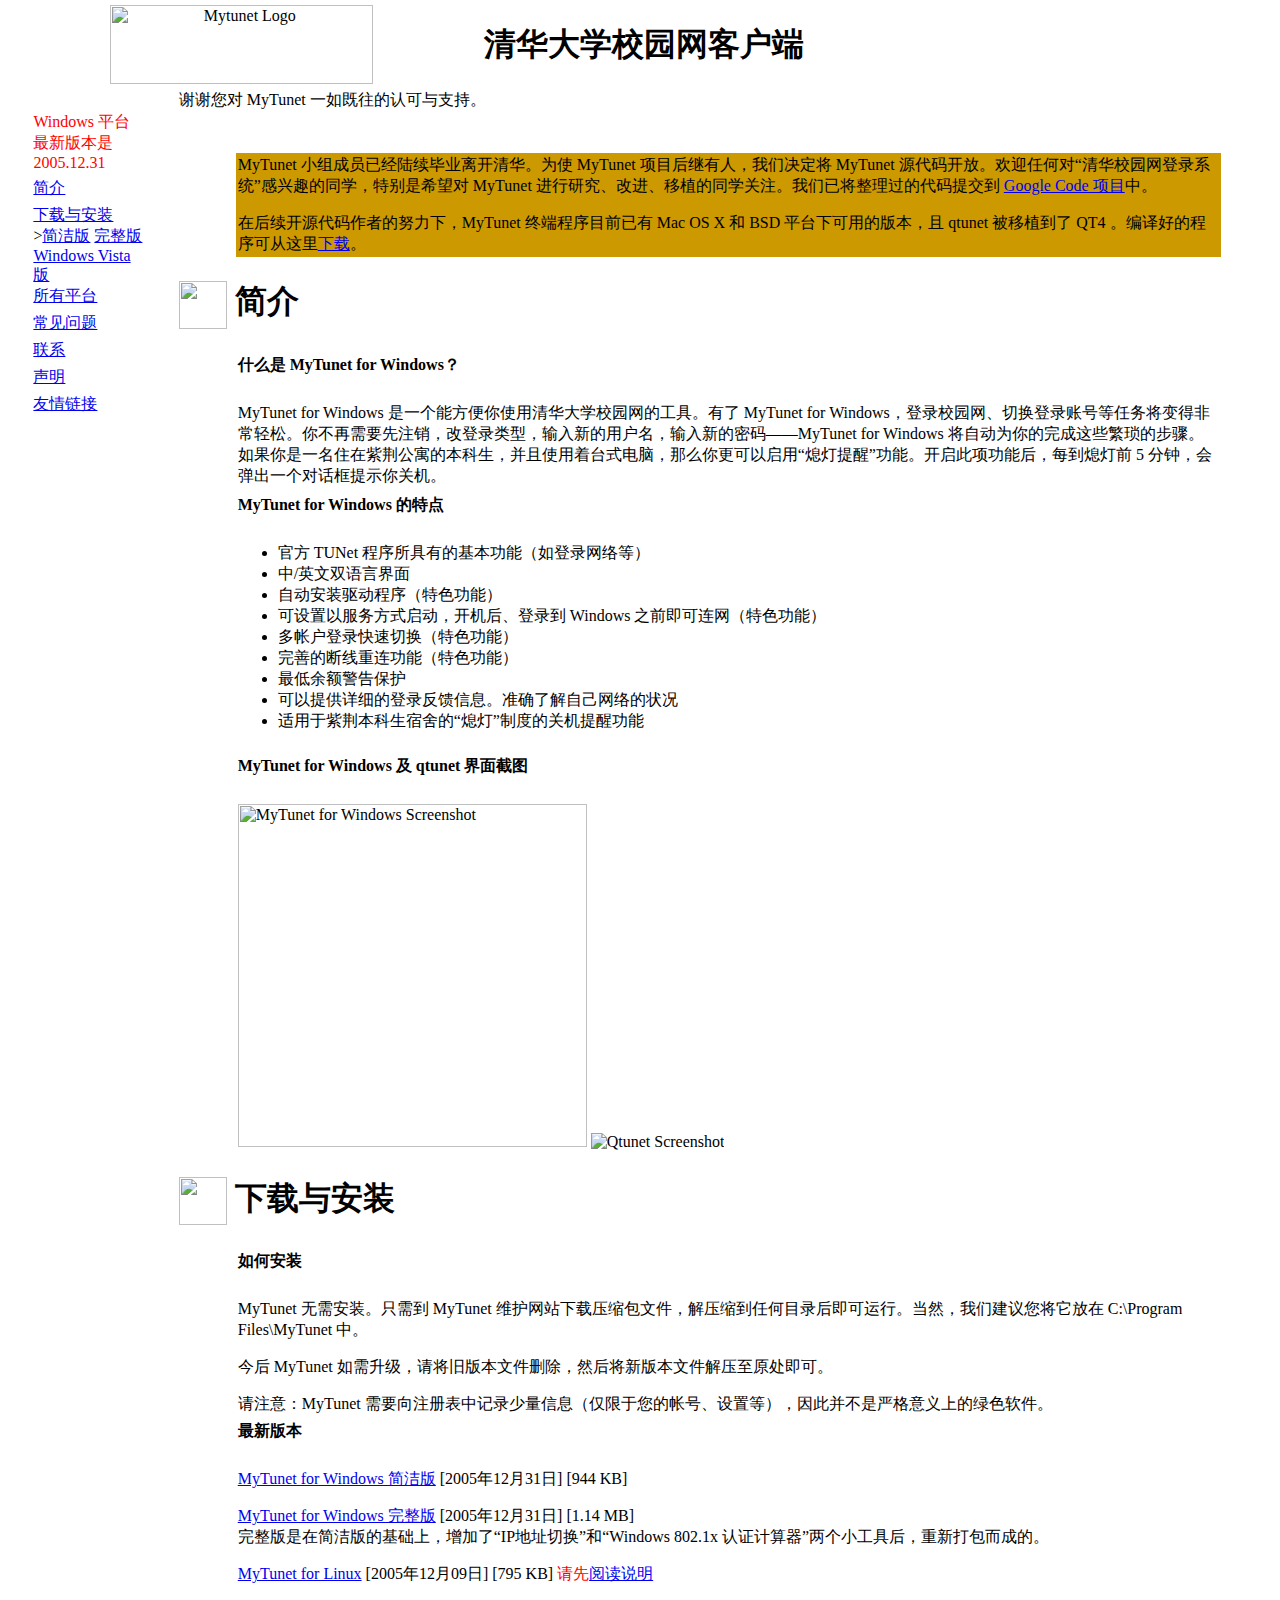
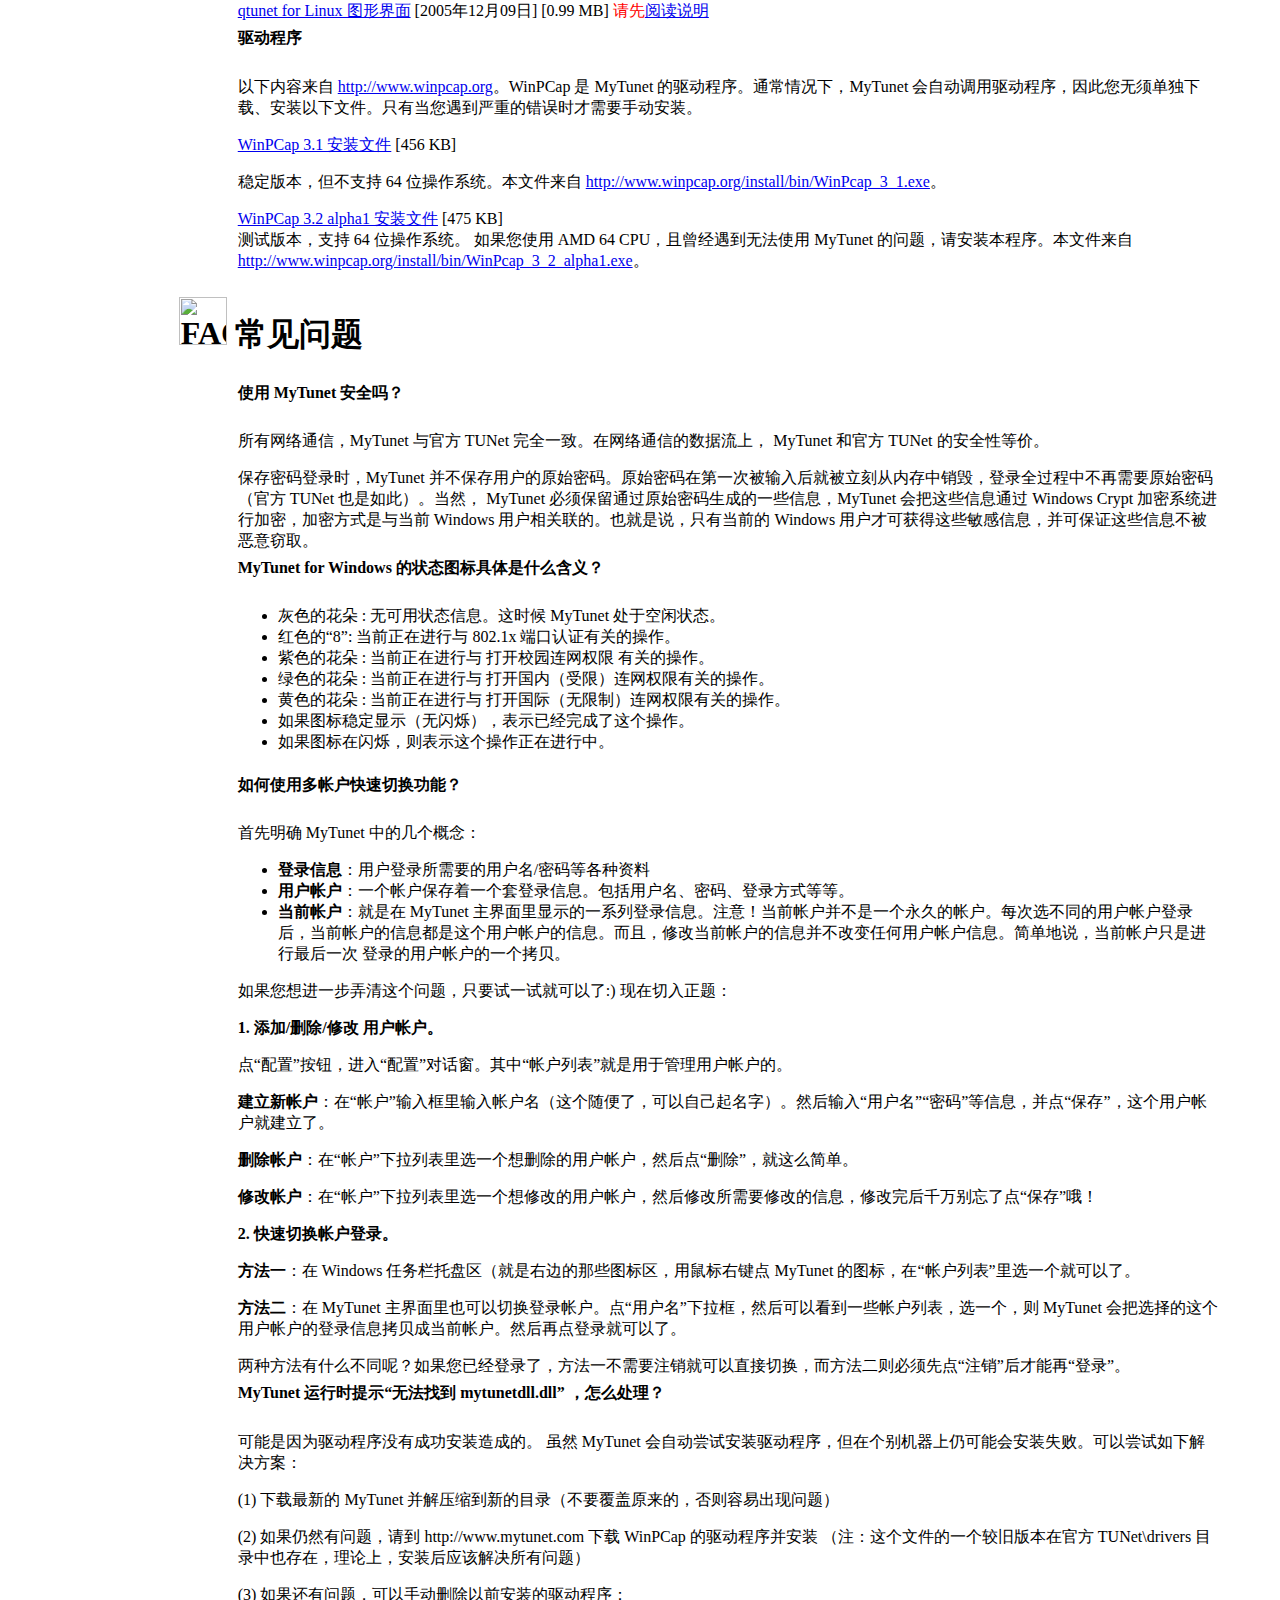
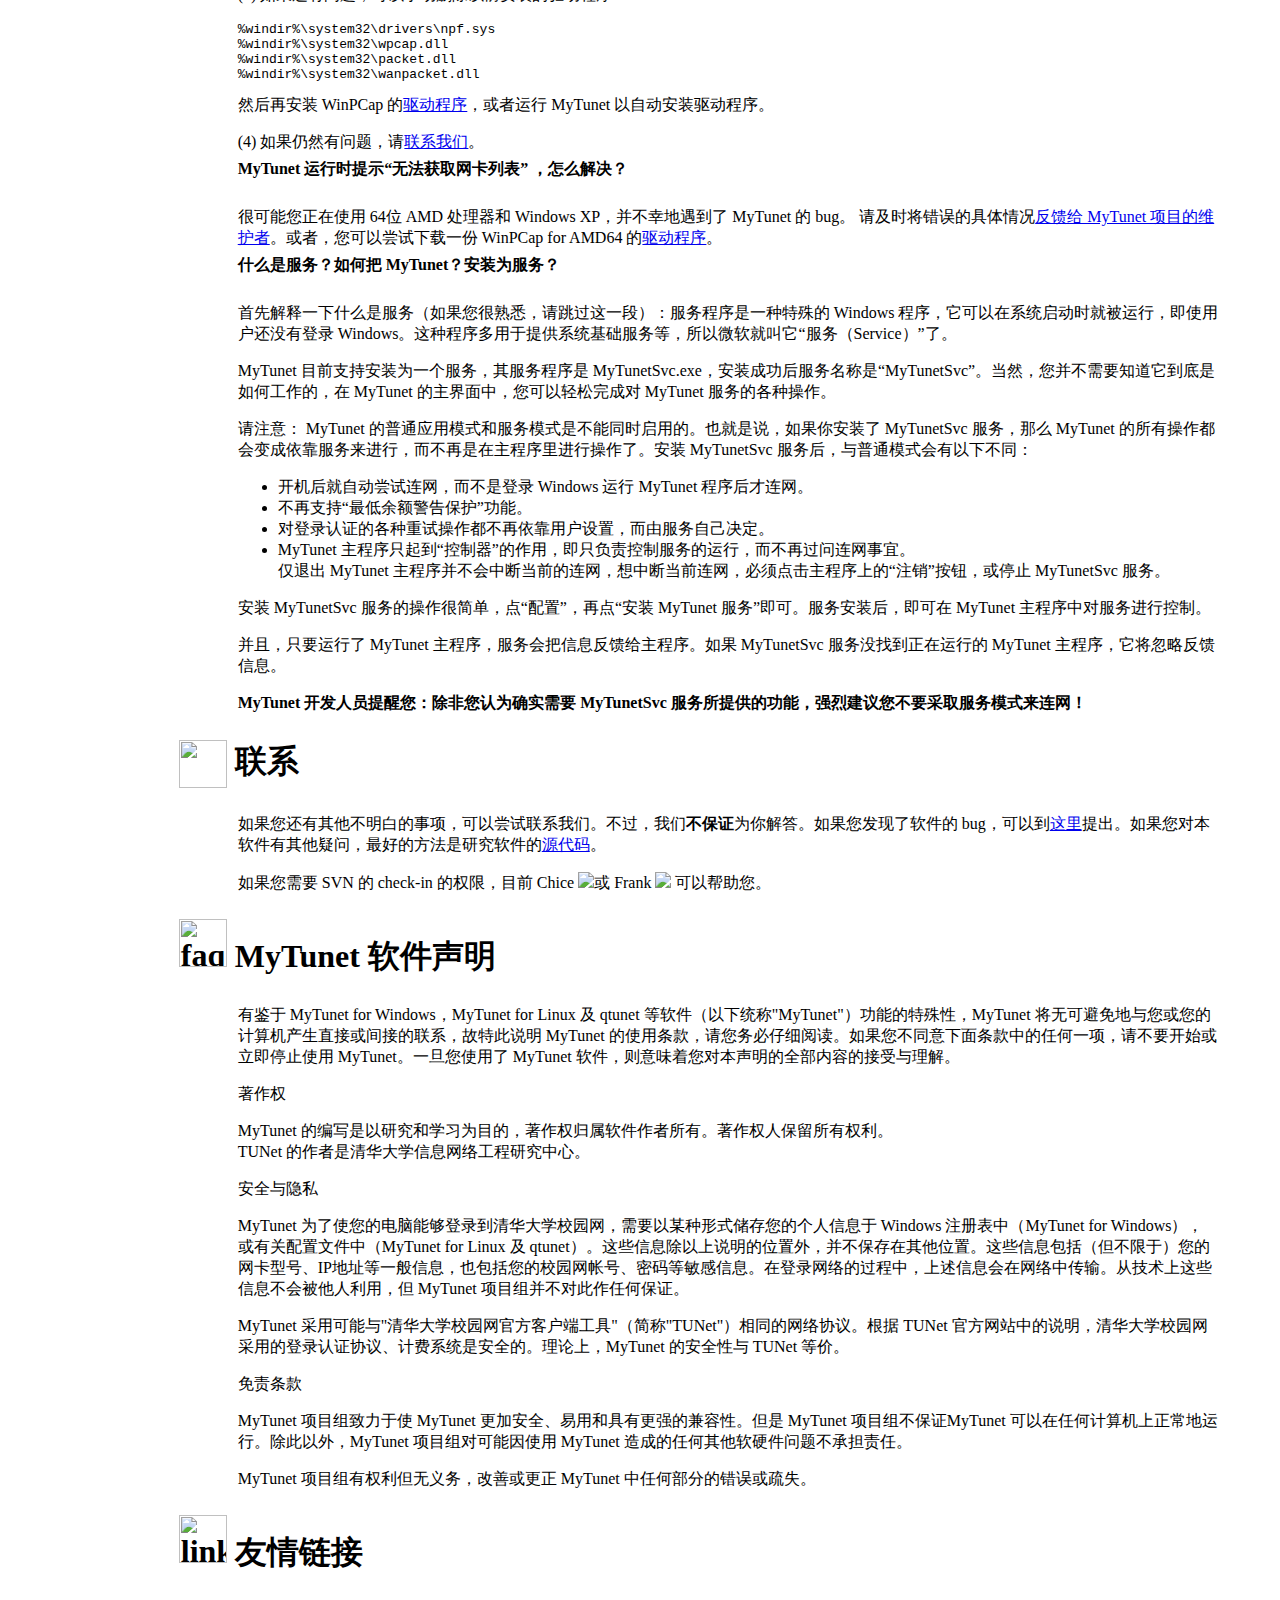
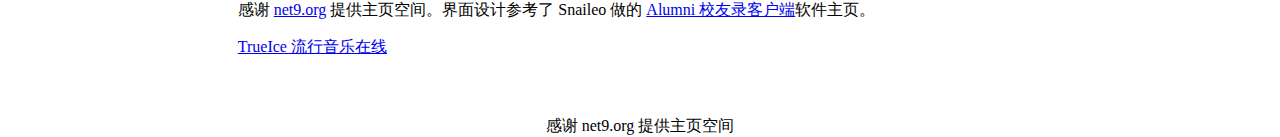
==== commit 892d2f3b: "edit homepage" ====
--- a/web/index.html
+++ b/web/index.html
@@ -1,355 +1,336 @@
-<!DOCTYPE HTML PUBLIC "-//W3C//DTD HTML 4.0 Transitional//EN">
-<HTML><HEAD><TITLE>MyTunet - �廪У԰����¼�ͻ���</TITLE>
-<META http-equiv=Content-Type content="text/html; charset=gb2312">
-<META content="MyTunet �廪У԰����¼�ͻ���" name="description">
-<META content="MyTunet,TUNet,�廪У԰��,�ͻ���" name="keywords">
-<LINK href="css/standard.css" type="text/css" rel="stylesheet">
-
-<META content="MSHTML 6.00.2900.2802" name=GENERATOR>
-<style type="text/css">
-<!--
-.style3 {color: #FF0000}
--->
-</style>
-</HEAD>
-<BODY leftMargin=0 topMargin=0>
-<TABLE cellSpacing=0 cellPadding=0 width="100%" border=0>
-  <TBODY>
-  <TR>
-
-    <TD align=middle width=291 height=88><img src="images/mytunet_logo.gif" alt="Mytunet Logo" width="263" height="79"></TD>
-    <TD width=479 height=88 valign="bottom" style="background:white url(images/topbg.jpg) repeat-y top right;"><h1>�廪��ѧУ԰���ͻ���</h1></TD>
-  </TR></TBODY></TABLE>
-<TABLE cellSpacing=0 cellPadding=2 width="100%" border=0>
-  <TBODY>
-  <TR>
-    <TD class=sidebar vAlign=top width=133 height=400><BR>
-      <TABLE cellSpacing=2 cellPadding=2 width=118 align=center border=0>
-        <TR>
-
-          <TD><span class="style3">���°汾2005.12.31</span></TD>
-        </TR>
-        <TR>
-          <TD width=110><A id=introduce name=introduce></A><A 
-            href="#introduce">���</A></TD>
-        </TR>
-        <TR>
-          <TD><A href="#download">�����밲װ</A><br>
-
-		  &gt;<a href="http://mytunet.googlecode.com/files/mytunet-lite.zip" class="emphlink">����</a> <a href="http://mytunet.googlecode.com/files/mytunet-full.zip" class="emphlink">������</a><br /> <a href="http://mytunet.googlecode.com/files/mytunet_for_vista.zip" class="emphlink">Windows Vista��</a></TD>
-        </TR>
-        <TR>
-          <TD><a href="#faq">��������</a></TD>
-        </TR>
-        <TR>
-          <TD><A 
-      href="#contact">��ϵ</A></TD>
-        </TR>
-        <TR>
-          <TD><a href="#anounce">����</a></TD>
-
-        </TR>
-        <TR>
-          <TD><a href="#link">��������</a></TD>
-        </TR>
-	<TR>
-          <td>
-<!-- google analytics -->
-<script type="text/javascript">
-var gaJsHost = (("https:" == document.location.protocol) ? "https://ssl." : "http://www.");
-document.write(unescape("%3Cscript src='" + gaJsHost + "google-analytics.com/ga.js' type='text/javascript'%3E%3C/script%3E"));
-</script>
-<script type="text/javascript">
-var pageTracker = _gat._getTracker("UA-254720-3");
-pageTracker._initData();
-pageTracker._trackPageview();
-
-</script>
-<!-- /google analytics --> 
-          </td>
-	</TR>
-      </TABLE>
-      <BR></TD>
-    <TD vAlign=top width=851>
-      <TABLE cellSpacing=2 cellPadding=2 width="90%" align="center" border="0">
-        <tr><td>&nbsp;</td></tr>
-		<TR>
-
-	  <TD bgcolor="#CC9900"><p>��Ϥ��ѧУ��һ��ʱ��֮�������µ�У԰����¼ϵͳ���������µ���֤Э�顣��ʱ����ǰ�� MyTunet ���������á���������о�������Ϊ�����忪���°汾 MyTunet�����ǿ��ܻ�������������и��¡��������ǽ������ṩ MyTunet �ĸ��¡�</p>
-            <p> Windows Vista ���õ� MyTunet �汾���<a href="http://mytunet.googlecode.com/files/mytunet_for_vista.zip">�˴�</a>���ء� </p>
-            <p> лл���� MyTunet һ��������Ͽ���֧�֡�</p></TD>
-		</TR>
-	  </TABLE>
-
-      <H1><A id=introduction name=introduction></A><IMG height=48 
-      src="images/icon_intro.gif" width=48 align=absMiddle> 
-        ���</H1>
-      <TABLE cellSpacing=2 cellPadding=2 width="90%" align=center border=0>
-        <TBODY>
-        <TR>
-          <TD>
-            <H4><STRONG>ʲô�� MyTunet��</STRONG></H4></TD></TR>
-        <TR>
-
-          <TD height="84">
-            <P>MyTunet ��һ���ܷ�����ʹ���廪��ѧУ԰���Ĺ��ߡ����� MyTunet����¼У԰�����л���¼�˺ŵ����񽫱�÷ǳ����ɡ��㲻����Ҫ��ע�����ĵ�¼���ͣ������µ��û����������µ����롪��MyTunet ���Զ�Ϊ��������Щ�����Ĳ��衣�������һ��ס���Ͼ���Ԣ�ı�����������ʹ����̨ʽ���ԣ���ô����������á�Ϩ�����ѡ����ܡ���������ܺ�ÿ��Ϩ��ǰ 5 ���ӣ��ᵯ��һ���Ի�����ʾ��ػ���</P></TD></TR></TBODY></TABLE>
-      <TABLE cellSpacing=2 cellPadding=2 width="90%" align=center border=0>
-        <TBODY>
-        <TR>
-          <TD>
-            <H4><STRONG>MyTunet ���ص�</STRONG></H4></TD></TR>
-        <TR>
-
-          <TD height="148"><UL><LI>�ٷ� TUNet �����еĻ������ܣ����¼����ȣ�                            
-              <LI>                ��/Ӣ��˫���Խ���              
-              <LI>�Զ���װ��������              ����ɫ���ܣ�
-              <LI>                �������Է���ʽ�����������󡢵�¼�� Windows ֮ǰ������������ɫ���ܣ�              
-              <LI>                ���ʻ���¼�����л�����ɫ���ܣ�              
-              <LI>                ���ƵĶ����������ܣ���ɫ���ܣ�              
-              <LI>                ������汣��              
-              <LI>                �����ṩ��ϸ�ĵ�¼������Ϣ��׼ȷ�˽��Լ������״��              
-              <LI>                �������Ͼ�����������ġ�Ϩ�ơ��ƶȵĹػ����ѹ���<br>
-
-              </UL></TD></TR></TBODY></TABLE>
-      <TABLE cellSpacing=2 cellPadding=2 width="90%" align=center border=0>
-        <TBODY>
-        <TR>
-          <TD>
-            <H4><STRONG>MyTunet / qtunet �����ͼ</STRONG></H4></TD></TR>
-        <TR>
-          <TD><img src="images/mytunet_win32_screenshot.gif" alt="MyTunet for Windows Screenshot" width="349" height="343">            <img src="images/qtunet_screenshot.gif" alt="Qtunet Screenshot"></TD>
-
-        </TR></TBODY></TABLE>
-      <H1><A id=download name=download></A><IMG height=48 
-      src="images/icon_download.gif" width=48 align=absMiddle> 
-      �����밲װ</H1>
-      <TABLE cellSpacing=2 cellPadding=2 width="90%" align=center border=0>
-        <TBODY>
-        <TR>
-          <TD><h4><strong>��ΰ�װ</strong></h4></TD>
-        </TR>
-
-        <TR>
-          <TD><p>MyTunet ���谲װ��ֻ�赽 MyTunet ά����վ����ѹ�����ļ�����ѹ�����κ�Ŀ¼�󼴿����С���Ȼ�����ǽ������������� C:\Program   Files\MyTunet �С�
-            </p>
-            <p>��� MyTunet �����������뽫�ɰ汾�ļ�ɾ����Ȼ���°汾�ļ���ѹ��ԭ�����ɡ�</p>
-            <p>��ע�⣺MyTunet ��Ҫ��ע����м�¼������Ϣ�������������ʺš����õȣ�����˲������ϸ������ϵ���ɫ������</p></TD>
-        </TR>
-        <TR>
-          <TD><H4><STRONG>���°汾</STRONG></H4></TD>
-
-        </TR>
-        <TR>
-          <TD><P><SPAN class=download-title><a href="http://mytunet.googlecode.com/files/mytunet-lite.zip">MyTunet for Windows ����</a></SPAN> [2005��12��31��] [944 KB] </P>
-              <P><SPAN class=download-title><a href="http://mytunet.googlecode.com/files/mytunet-full.zip">MyTunet for Windows ������</a></SPAN> [2005��12��31��] [1.14 MB]<BR>
-                ���������ڼ���Ļ����ϣ������ˡ�IP��ַ�л����͡�Windows 802.1x ��֤������������С���ߺ����´�����ɵġ� </P>
-
-            <P><SPAN class=download-title><a href="http://mytunet.googlecode.com/files/mytunet">MyTunet for Linux</a> </SPAN> [2005��12��09��] [795 KB] <span class="style3">����<a href="linux.html" target="_blank">�Ķ�˵��</a></span></P>
-            <P><SPAN class=download-title><a href="http://mytunet.googlecode.com/files/qtunet">qtunet for Linux ͼ�ν���</a></SPAN> [2005��12��09��] [0.99 MB] <span class="style3">����<a href="linux.html" target="_blank">�Ķ�˵��</a></span></P></TD>
-        </TR>
-
-        <TR>
-          <TD>
-            <H4><STRONG><A id=drivers name=drivers></A>��������</STRONG></H4></TD></TR>
-        <TR>
-          <TD><p>������������ <a href="http://www.winpcap.org" target="_blank">http://www.winpcap.org</a>��WinPCap �� MyTunet ����������ͨ������£�MyTunet ���Զ���������������������뵥�����ء���װ�����ļ���ֻ�е����������صĴ���ʱ����Ҫ�ֶ���װ��</p>
-            <P><SPAN class=download-title><a href="/SystemFiles/WinPcap_3_1.exe">WinPCap 3.1 ��װ�ļ�</a></SPAN> [456 KB]</P>
-
-            <P>�ȶ��汾������֧�� 64 λ����ϵͳ�����ļ����� <a href="http://www.winpcap.org/install/bin/WinPcap_3_1.exe" target="_blank">http://www.winpcap.org/install/bin/WinPcap_3_1.exe</a>��</P>
-            <P><SPAN class=download-title><a href="/SystemFiles/WinPcap_3_2_alpha1.exe">WinPCap 3.2 alpha1 ��װ�ļ�</a></SPAN> [475 KB]<BR>
-              ���԰汾��֧�� 64 λ����ϵͳ��
-            �����ʹ�� AMD 64 CPU�������������޷�ʹ�� MyTunet �����⣬�밲װ�����򡣱��ļ����� <a href="http://www.winpcap.org/install/bin/WinPcap_3_2_alpha1.exe" target="_blank">http://www.winpcap.org/install/bin/WinPcap_3_2_alpha1.exe</a>��</P>            </TD></TR>
-        </TBODY></TABLE>
-
-      <H1><A id=faq name=faq></A><img src="images/icon_question.gif" alt="FAQ" width="48" height="48"> �������� </H1>
-      <table cellspacing=2 cellpadding=2 width="90%" align=center border=0>
-        <tr>
-          <td><h4><strong>ʹ�� MyTunet ��ȫ��</strong></h4></td>
-        </tr>
-        <tr>
-          <td><p>��������ͨ�ţ�MyTunet ��ٷ� TUNet ��ȫһ�¡�������ͨ�ŵ��������ϣ� MyTunet �͹ٷ� TUNet �İ�ȫ�Եȼۡ�</p>
-
-              <p>���������¼ʱ��MyTunet ���������û���ԭʼ���롣ԭʼ�����ڵ�һ�α������ͱ����̴��ڴ������٣���¼ȫ�����в�����Ҫԭʼ���루�ٷ� TUNet   Ҳ����ˣ�����Ȼ�� MyTunet ���뱣��ͨ��ԭʼ�������ɵ�һЩ��Ϣ��MyTunet �����Щ��Ϣͨ�� Windows   Crypt ����ϵͳ���м��ܣ����ܷ�ʽ���뵱ǰ Windows �û�������ġ�Ҳ����˵��ֻ�е�ǰ�� Windows �û��ſɻ����Щ������Ϣ�����ɱ�֤��Щ��Ϣ����������ȡ��</p></td>
-        </tr>
-        <tr>
-          <td><h4><strong>MyTunet for Windows ��״̬ͼ�������ʲô���壿</strong></h4></td>
-        </tr>
-        <tr>
-          <td height="116"><ul>
-              <li> ��ɫ�Ļ��� :   �޿���״̬��Ϣ����ʱ�� MyTunet ���ڿ���״̬��
-              <li>��ɫ�ġ�8��: ��ǰ���ڽ����� 802.1x   �˿���֤�йصĲ�����
-              <li>��ɫ�Ļ��� :   ��ǰ���ڽ����� ��У԰����Ȩ�� �йصĲ�����
-              <li>��ɫ�Ļ��� :   ��ǰ���ڽ����� �򿪹��ڣ����ޣ�����Ȩ���йصĲ�����
-              <li>��ɫ�Ļ��� : ��ǰ���ڽ����� �򿪹��ʣ������ƣ�����Ȩ���йصĲ�����
-              <li>���ͼ���ȶ���ʾ������˸������ʾ�Ѿ���������������
-              <li>���ͼ������˸�����ʾ����������ڽ����С�
-              </ul></td>
-
-        </tr>
-        <tr>
-          <td><h4>���ʹ�ö��ʻ������л����ܣ�</h4></td>
-        </tr>
-        <tr>
-          <td height="22"><p>������ȷ MyTunet �еļ������
-              </p>
-              <ul>
-                <li><strong>��¼��Ϣ</strong>���û���¼����Ҫ���û���/����ȸ�������
-                <li><strong>�û��ʻ�</strong>��һ���ʻ�������һ���׵�¼��Ϣ�������û��������롢��¼��ʽ�ȵȡ�
-                <li><strong>��ǰ�ʻ�</strong>�������� MyTunet ����������ʾ��һϵ�е�¼��Ϣ��ע�⣡��ǰ�ʻ�������һ�����õ��ʻ���ÿ��ѡ��ͬ���û��ʻ���¼�󣬵�ǰ�ʻ�����Ϣ��������û��ʻ�����Ϣ�����ң��޸ĵ�ǰ�ʻ�����Ϣ�����ı��κ��û��ʻ���Ϣ���򵥵�˵����ǰ�ʻ�ֻ�ǽ������һ�� ��¼���û��ʻ���һ����������
-              </ul>
-
-              <p>��������һ��Ū��������⣬ֻҪ��һ�ԾͿ�����:) �����������⣺</p>
-            <p><strong>1. ����/ɾ��/�޸� �û��ʻ���</strong></p>
-            <p>�㡰���á���ť�����롰���á��Ի��������С��ʻ��б����������ڹ����û��ʻ��ġ�</p>
-            <p><strong>�������ʻ�</strong>���ڡ��ʻ���������������ʻ������������ˣ������Լ������֣���Ȼ�����롰�û����������롱����Ϣ�����㡰���桱������û��ʻ��ͽ����ˡ�</p>
-            <p><strong>ɾ���ʻ�</strong>���ڡ��ʻ��������б���ѡһ����ɾ�����û��ʻ���Ȼ��㡰ɾ����������ô�򵥡�</p>
-
-            <p><strong>�޸��ʻ�</strong>���ڡ��ʻ��������б���ѡһ�����޸ĵ��û��ʻ���Ȼ���޸�����Ҫ�޸ĵ���Ϣ���޸����ǧ������˵㡰���桱Ŷ��</p>
-            <p><strong>2. �����л��ʻ���¼��</strong></p>
-            <p><strong>����һ</strong>���� Windows �������������������ұߵ���Щͼ������������Ҽ��� MyTunet ��ͼ�꣬�ڡ��ʻ��б�����ѡһ���Ϳ����ˡ�</p>
-            <p><strong>������</strong>���� MyTunet ��������Ҳ�����л���¼�ʻ����㡰�û�����������Ȼ����Կ���һЩ�ʻ��б���ѡһ������ MyTunet ���ѡ�������û��ʻ��ĵ�¼��Ϣ�����ɵ�ǰ�ʻ���Ȼ���ٵ��¼�Ϳ����ˡ�</p>
-            <p> ���ַ�����ʲô��ͬ�أ�������Ѿ���¼�ˣ�����һ����Ҫע���Ϳ���ֱ���л�����������������ȵ㡰ע����������١���¼����</p></td>
-
-        </tr>
-        <TR>
-          <TD><H4><STRONG>MyTunet ����ʱ��ʾ���޷��ҵ� mytunetdll.dll�� ����ô������</STRONG></H4></TD>
-        </TR>
-        <TR>
-          <TD><P>��������Ϊ��������û�гɹ���װ��ɵġ�
-��Ȼ MyTunet ���Զ����԰�װ�������򣬵��ڸ���������Կ��ܻᰲװʧ�ܡ����Գ������½��������</P>
-              <p> (1) �������µ� MyTunet ����ѹ�����µ�Ŀ¼����Ҫ����ԭ���ģ��������׳������⣩</p>
-
-              <p> (2) �����Ȼ�����⣬�뵽 http://www.mytunet.com ���� WinPCap ���������򲢰�װ
-                ��ע������ļ���һ���Ͼɰ汾�ڹٷ� TUNet\drivers Ŀ¼��Ҳ���ڣ������ϣ���װ��Ӧ�ý���������⣩</p>
-              <p> (3) ����������⣬�����ֶ�ɾ����ǰ��װ����������
-<pre>
-%windir%\system32\drivers\npf.sys
-%windir%\system32\wpcap.dll
-%windir%\system32\packet.dll
-%windir%\system32\wanpacket.dll
-</pre>
-				Ȼ���ٰ�װ WinPCap ��<a href="#drivers">��������</a>���������� MyTunet ���Զ���װ��������
-				</p>
-                <p> (4) �����Ȼ�����⣬��<a href="#contact">��ϵ����</a>��</p></TD>
-
-        </TR>
-        <TR>
-          <TD><H4><STRONG>MyTunet ����ʱ��ʾ���޷���ȡ�����б��� ����ô�����</STRONG></H4></TD>
-        </TR>
-        <TR>
-          <TD><P> �ܿ���������ʹ�� 64λ AMD �������� Windows XP�������ҵ������� MyTunet �� bug��
-�뼰ʱ������ľ������<a href="#contact">����������</a>�����ߣ������Լ򵥵ش� http://www.mytunet.com ����һ�� WinPCap for AMD64 ��<a href="#drivers">��������</a>��</P>
-
-            </TD>
-        </TR>
-        <tr>
-          <td><h4>ʲô�Ƿ�����ΰ� MyTunet����װΪ����</h4></td>
-        </tr>
-        <tr>
-          <td><p>���Ƚ���һ��ʲô�Ƿ������������Ϥ����������һ�Σ������������һ������� Windows ������������ϵͳ��������ʱ��ͱ����С�Ҳ����˵�������û���û   ��¼Windows��ֻҪ�������������ͻ��Զ����С����ֳ���һ�������ṩ�������ȣ����ԾͽС�����Service�����ˡ�</p>
-              <p>MyTunet Ŀǰ֧�ְ�װΪһ���������������� MyTunetSvc.exe����װ�ɹ���������ǡ�   MyTunetSvc����
-                ��Ȼ����������Ҫ֪������������ι����ģ��� MyTunet ���������У�������������ɶ� MyTunet ����ĸ��ֲ����� </p>
-
-            <p>��˵��һ���������⣺ MyTunet ����ͨӦ��ģʽ�ͷ���ģʽ�ǲ���ͬʱ���õġ�Ҳ����˵������㰲װ�� MyTunetSvc ������ô MyTunet �����в��������������������У���������������������в����ˡ�</p>
-            <p>���ң���װ MyTunetSvc ���������ͨģʽ�������²�ͬ��</p>
-            <ul>
-              <li>��������Զ������������ǵ�¼ Windows ���� MyTunet   ������������
-              <li> ����֧�֡�������汣�������ܡ�              
-              <li> �Ե�¼��֤�ĸ������Բ��������������û����ã����ɷ����Լ�������              
-              <li> MyTunet   ������ֻ�𵽡��������������ã���ֻ������Ʒ�������У����������Թ����������ˡ�<br>
-
-                ���˳� MyTunet   �����򲢲����жϵ�ǰ�����������жϵ�ǰ�������������������ϵġ�ע������ť����ֹͣ MyTunetSvc ����
-              </ul>
-            <p>��װ MyTunetSvc ����Ĳ����ܼ򵥣��㡰���á����ٵ㡰��װ MyTunet ���񡱼��ɡ�����װ�󣬼����� MyTunet   �������жԷ�����п��ơ� </p>
-            <p>���ң�ֻҪ������ MyTunet �����򣬷�������Ϣ��������������� MyTunetSvc ����û�ҵ��������е� MyTunet   �������������Է�����Ϣ��</p>
-            <p><strong>˵����������ȷʵ��Ҫ�������ṩ����Щ���ܣ�ǿ�ҽ�������Ҫ��ȡ����ģʽ��������</strong></p></td>
-        </tr>
-      </table>
-      <H1><A id=contact name=contact></A><IMG height=48 
-      src="images/icon_contact.gif" width=48 align=absMiddle> ��ϵ</H1>
-
-      <TABLE cellSpacing=2 cellPadding=2 width="90%" align=center border=0>
-        <TBODY>
-        <TR>
-          <TD><p>����������������� bug���������������׵������������ϵ���ǵļ���֧����Ա�����ǽ������Ŭ��Ϊ����������������Ա�������ʲô�����������뷨��Ҳ��������ǡ��Ƽ�ʹ�� <a href="http://talk.google.com/" target="_blank">Google Talk</a> ��������ϵ��</p>
-            <p> Chice <img src="images/email_img1.png">, Frank <img src="images/email_img2.png"> <br> 
-            </p></TD></TR></TBODY></TABLE>
-
-      <h1><A id="anounce" name="anounce"></A><img src="images/icon_thank.gif" alt="faq" width="48" height="48"> MyTunet ��������</h1>
-      <table cellspacing=2 cellpadding=2 width="90%" align=center border=0>
-        <tbody>
-          <tr>
-            <td><p>�м��� MyTunet for Windows��MyTunet for Linux �� qtunet
-                  ������������ͳ��&quot;MyTunet&quot;�����ܵ������ԣ�MyTunet ���޿ɱ�������������ļ��������ֱ�ӻ��ӵ���ϵ�����ش�˵��
-                  MyTunet ��ʹ��������������ϸ�Ķ����������ͬ�����������е��κ�һ��벻Ҫ��ʼ������ֹͣʹ�� MyTunet��һ����ʹ����
-                  MyTunet ����������ζ�����Ա�������ȫ�����ݵĽ��������⡣</p>
-                <p>����Ȩ</p>
-
-                <p>MyTunet �ı�д�����о���ѧϰΪĿ�ĵģ�����Ȩ���������������С�����Ȩ�˱�������Ȩ����<br>
-                  TUNet ���������廪��ѧ��Ϣ���繤���о����ġ�</p>
-                <p>��ȫ����˽</p>
-                <p>MyTunet Ϊ��ʹ���ĵ����ܹ���¼���廪��ѧУ԰������Ҫ��ĳ����ʽ�������ĸ�����Ϣ�� Windows ע����У�MyTunet for
-                  Windows�������й������ļ��У�MyTunet for Linux ��
-                  qtunet������Щ��Ϣ������˵����λ���⣬��������������λ�á���Щ��Ϣ�������������ڣ����������ͺš�IP��ַ��һ����Ϣ��Ҳ��������У԰���ʺš������������Ϣ���ڵ�¼����Ĺ����У�������Ϣ���������д��䡣�Ӽ�������Щ��Ϣ���ᱻ�������ã���
-                MyTunet ��Ŀ�鲢���Դ����κα�֤��</p>
-                <p>MyTunet ���ÿ�����&quot;�廪��ѧУ԰���ٷ��ͻ��˹���&quot;�����&quot;TUNet&quot;����ͬ������Э�顣���� TUNet
-                �ٷ���վ�е�˵�����廪��ѧУ԰�����õĵ�¼��֤Э�顢�Ʒ�ϵͳ�ǰ�ȫ�ġ������ϣ�MyTunet �İ�ȫ���� TUNet �ȼۡ�</p>
-
-                <p>��������</p>
-                <p>MyTunet ��Ŀ��������ʹ MyTunet ���Ӱ�ȫ�����ú;��и�ǿ�ļ����ԡ����� MyTunet ��Ŀ�鲻��֤MyTunet
-                �������κμ���������������С��������⣬MyTunet ��Ŀ��Կ�����ʹ�� MyTunet ��ɵ��κ�������Ӳ�����ⲻ�е����Ρ�</p>
-                <p>MyTunet ��Ŀ����Ȩ���������񣬸��ƻ���� MyTunet ���κβ��ֵĴ������ʧ��</p></td>
-          </tr>
-        </tbody>
-      </table>
-      <h1><A id=acknowledge name=link></A><img src="images/icon_link.gif" alt="link" width="48" height="48"> ��������</h1>
-
-      <table cellspacing=2 cellpadding=2 width="90%" align=center border=0>
-        <tbody>
-          <tr>
-            <td><p>��л <a href="http://net9.org" target="_blank">net9.org</a> �ṩ��ҳ�ռ䡣������Ʋο��� Snaileo ���� <a href="http://alumni.ipcn.org" target="_blank">Alumni У��¼�ͻ���</a>������ҳ��</p>
-              <p><a href="http://music.trueice.net" target="_blank">TrueIce ������������ </a></p>
-
-              <p><br>
-              </p>
-              </td>
-          </tr>
-        </tbody>
-      </table>
-      <div align="center"><script type="text/javascript"><!--
-google_ad_client = "pub-8341499184958007";
-google_ad_width = 468;
-google_ad_height = 60;
-google_ad_format = "468x60_as";
-google_ad_type = "text_image";
-google_ad_channel ="";
-google_color_border = "B4D0DC";
-google_color_bg = "ECF8FF";
-google_color_link = "0000CC";
-google_color_url = "008000";
-google_color_text = "6F6F6F";
-//--></script>
-<script type="text/javascript"
-  src="http://pagead2.googlesyndication.com/pagead/show_ads.js">
-</script>
-
-<script type="text/javascript"><!--
-google_ad_client = "pub-8341499184958007";
-google_ad_width = 180;
-google_ad_height = 60;
-google_ad_format = "180x60_as_rimg";
-google_cpa_choice = "CAAQ24Oy0QEaCGbgW7AaXRokKMu293M";
-//--></script>
-<script type="text/javascript" src="http://pagead2.googlesyndication.com/pagead/show_ads.js">
-</script>
-</div></TD></TR></TBODY></TABLE>
-<TABLE class=copyright cellSpacing=0 cellPadding=0 width="100%" border=0>
-  <TBODY>
-  <TR>
-    <TD align=middle>&nbsp;</TD>
-  </TR>
-  <TR>
-    <TD align=middle>��л net9.org �ṩ��ҳ�ռ�</TD></TR></TBODY></TABLE>
-
-<NOSCRIPT><IMG style="DISPLAY: none" height=1 alt="" 
-src="images/pv.gif" width=1></NOSCRIPT> </BODY></HTML>
+<!DOCTYPE HTML PUBLIC "-//W3C//DTD HTML 4.0 Transitional//EN">
+<HTML><HEAD><TITLE>MyTunet - 清华校园网登录客户端</TITLE>
+<META http-equiv=Content-Type content="text/html; charset=utf-8">
+<META content="MyTunet 清华校园网登录客户端" name="description">
+<META content="MyTunet,TUNet,清华校园网,客户端" name="keywords">
+<LINK href="css/standard.css" type="text/css" rel="stylesheet">
+
+<META content="MSHTML 6.00.2900.2802" name=GENERATOR>
+<style type="text/css">
+<!--
+.style3 {color: #FF0000}
+-->
+</style>
+</HEAD>
+<BODY leftMargin=0 topMargin=0>
+<TABLE cellSpacing=0 cellPadding=0 width="100%" border=0>
+  <TBODY>
+  <TR>
+
+    <TD align=middle width=291 height=88><img src="images/mytunet_logo.gif" alt="Mytunet Logo" width="263" height="79"></TD>
+    <TD width=479 height=88 valign="bottom" style="background:white url(images/topbg.jpg) repeat-y top right;"><h1>清华大学校园网客户端</h1></TD>
+  </TR></TBODY></TABLE>
+<TABLE cellSpacing=0 cellPadding=2 width="100%" border=0>
+  <TBODY>
+  <TR>
+    <TD class=sidebar vAlign=top width=133 height=400><BR>
+      <TABLE cellSpacing=2 cellPadding=2 width=118 align=center border=0>
+        <TR>
+
+          <TD><span class="style3">Windows 平台最新版本是 2005.12.31</span></TD>
+        </TR>
+        <TR>
+          <TD width=110><A id=introduce name=introduce></A><A 
+            href="#introduce">简介</A></TD>
+        </TR>
+        <TR>
+          <TD><A href="#download">下载与安装</A><br>
+
+		  &gt;<a href="http://mytunet.googlecode.com/files/mytunet-lite.zip" class="emphlink">简洁版</a> <a href="http://mytunet.googlecode.com/files/mytunet-full.zip" class="emphlink">完整版</a><br /> <a href="http://mytunet.googlecode.com/files/mytunet_for_vista.zip" class="emphlink">Windows Vista版</a><br /><a href="http://code.google.com/p/mytunet/downloads/list" target="_blank">所有平台</a></TD>
+        </TR>
+        <TR>
+          <TD><a href="#faq">常见问题</a></TD>
+        </TR>
+        <TR>
+          <TD><A 
+      href="#contact">联系</A></TD>
+        </TR>
+        <TR>
+          <TD><a href="#anounce">声明</a></TD>
+
+        </TR>
+        <TR>
+          <TD><a href="#link">友情链接</a></TD>
+        </TR>
+	<TR>
+          <td>
+<!-- google analytics -->
+<script type="text/javascript">
+var gaJsHost = (("https:" == document.location.protocol) ? "https://ssl." : "http://www.");
+document.write(unescape("%3Cscript src='" + gaJsHost + "google-analytics.com/ga.js' type='text/javascript'%3E%3C/script%3E"));
+</script>
+<script type="text/javascript">
+var pageTracker = _gat._getTracker("UA-254720-3");
+pageTracker._initData();
+pageTracker._trackPageview();
+
+</script>
+<!-- /google analytics --> 
+          </td>
+	</TR>
+      </TABLE>
+      <BR></TD>
+    <TD vAlign=top width=851>
+      <TABLE cellSpacing=2 cellPadding=2 width="90%" align="center" border="0">
+        <tr><td>&nbsp;</td></tr>
+		<TR>
+	  <TD bgcolor="#CC9900"><p>MyTunet 小组成员已经陆续毕业离开清华。为使 MyTunet 项目后继有人，我们决定将 MyTunet 源代码开放。欢迎任何对“清华校园网登录系统”感兴趣的同学，特别是希望对 MyTunet 进行研究、改进、移植的同学关注。我们已将整理过的代码提交到 <a href="http://code.google.com/p/mytunet/" target="_blank">Google Code 项目</a>中。</p> 
+            <p> 在后续开源代码作者的努力下，MyTunet 终端程序目前已有 Mac OS X 和 BSD 平台下可用的版本，且 qtunet 被移植到了 QT4 。编译好的程序可从这里<a href="http://code.google.com/p/mytunet/downloads/list" target="_blank">下载</a>。</p></TD>
+            <p> 谢谢您对 MyTunet 一如既往的认可与支持。</p></TD>
+		</TR>
+	  </TABLE>
+
+      <H1><A id=introduction name=introduction></A><IMG height=48 
+      src="images/icon_intro.gif" width=48 align=absMiddle> 
+        简介</H1>
+      <TABLE cellSpacing=2 cellPadding=2 width="90%" align=center border=0>
+        <TBODY>
+        <TR>
+          <TD>
+            <H4><STRONG>什么是 MyTunet for Windows？</STRONG></H4></TD></TR>
+        <TR>
+
+          <TD height="84">
+            <P>MyTunet for Windows 是一个能方便你使用清华大学校园网的工具。有了 MyTunet for Windows，登录校园网、切换登录账号等任务将变得非常轻松。你不再需要先注销，改登录类型，输入新的用户名，输入新的密码——MyTunet for Windows 将自动为你的完成这些繁琐的步骤。如果你是一名住在紫荆公寓的本科生，并且使用着台式电脑，那么你更可以启用“熄灯提醒”功能。开启此项功能后，每到熄灯前 5 分钟，会弹出一个对话框提示你关机。</P></TD></TR></TBODY></TABLE>
+      <TABLE cellSpacing=2 cellPadding=2 width="90%" align=center border=0>
+        <TBODY>
+        <TR>
+          <TD>
+            <H4><STRONG>MyTunet for Windows 的特点</STRONG></H4></TD></TR>
+        <TR>
+
+          <TD height="148"><UL><LI>官方 TUNet 程序所具有的基本功能（如登录网络等）                            
+              <LI>中/英文双语言界面              
+              <LI>自动安装驱动程序（特色功能）
+              <LI>可设置以服务方式启动，开机后、登录到 Windows 之前即可连网（特色功能）              
+              <LI>多帐户登录快速切换（特色功能）              
+              <LI>完善的断线重连功能（特色功能）              
+              <LI>最低余额警告保护              
+              <LI>可以提供详细的登录反馈信息。准确了解自己网络的状况              
+              <LI>适用于紫荆本科生宿舍的“熄灯”制度的关机提醒功能<br>
+
+              </UL></TD></TR></TBODY></TABLE>
+      <TABLE cellSpacing=2 cellPadding=2 width="90%" align=center border=0>
+        <TBODY>
+        <TR>
+          <TD>
+            <H4><STRONG>MyTunet for Windows 及 qtunet 界面截图</STRONG></H4></TD></TR>
+        <TR>
+          <TD><img src="images/mytunet_win32_screenshot.gif" alt="MyTunet for Windows Screenshot" width="349" height="343">            <img src="images/qtunet_screenshot.gif" alt="Qtunet Screenshot"></TD>
+
+        </TR></TBODY></TABLE>
+      <H1><A id=download name=download></A><IMG height=48 
+      src="images/icon_download.gif" width=48 align=absMiddle> 
+      下载与安装</H1>
+      <TABLE cellSpacing=2 cellPadding=2 width="90%" align=center border=0>
+        <TBODY>
+        <TR>
+          <TD><h4><strong>如何安装</strong></h4></TD>
+        </TR>
+
+        <TR>
+          <TD><p>MyTunet 无需安装。只需到 MyTunet 维护网站下载压缩包文件，解压缩到任何目录后即可运行。当然，我们建议您将它放在 C:\Program   Files\MyTunet 中。
+            </p>
+            <p>今后 MyTunet 如需升级，请将旧版本文件删除，然后将新版本文件解压至原处即可。</p>
+            <p>请注意：MyTunet 需要向注册表中记录少量信息（仅限于您的帐号、设置等），因此并不是严格意义上的绿色软件。</p></TD>
+        </TR>
+        <TR>
+          <TD><H4><STRONG>最新版本</STRONG></H4></TD>
+
+        </TR>
+        <TR>
+          <TD><P><SPAN class=download-title><a href="http://mytunet.googlecode.com/files/mytunet-lite.zip">MyTunet for Windows 简洁版</a></SPAN> [2005年12月31日] [944 KB] </P>
+              <P><SPAN class=download-title><a href="http://mytunet.googlecode.com/files/mytunet-full.zip">MyTunet for Windows 完整版</a></SPAN> [2005年12月31日] [1.14 MB]<BR>
+                完整版是在简洁版的基础上，增加了“IP地址切换”和“Windows 802.1x 认证计算器”两个小工具后，重新打包而成的。 </P>
+
+            <P><SPAN class=download-title><a href="http://mytunet.googlecode.com/files/mytunet">MyTunet for Linux</a> </SPAN> [2005年12月09日] [795 KB] <span class="style3">请先<a href="linux.html" target="_blank">阅读说明</a></span></P>
+            <P><SPAN class=download-title><a href="http://mytunet.googlecode.com/files/qtunet">qtunet for Linux 图形界面</a></SPAN> [2005年12月09日] [0.99 MB] <span class="style3">请先<a href="linux.html" target="_blank">阅读说明</a></span></P></TD>
+        </TR>
+
+        <TR>
+          <TD>
+            <H4><STRONG><A id=drivers name=drivers></A>驱动程序</STRONG></H4></TD></TR>
+        <TR>
+          <TD><p>以下内容来自 <a href="http://www.winpcap.org" target="_blank">http://www.winpcap.org</a>。WinPCap 是 MyTunet 的驱动程序。通常情况下，MyTunet 会自动调用驱动程序，因此您无须单独下载、安装以下文件。只有当您遇到严重的错误时才需要手动安装。</p>
+            <P><SPAN class=download-title><a href="/SystemFiles/WinPcap_3_1.exe">WinPCap 3.1 安装文件</a></SPAN> [456 KB]</P>
+
+            <P>稳定版本，但不支持 64 位操作系统。本文件来自 <a href="http://www.winpcap.org/install/bin/WinPcap_3_1.exe" target="_blank">http://www.winpcap.org/install/bin/WinPcap_3_1.exe</a>。</P>
+            <P><SPAN class=download-title><a href="/SystemFiles/WinPcap_3_2_alpha1.exe">WinPCap 3.2 alpha1 安装文件</a></SPAN> [475 KB]<BR>
+              测试版本，支持 64 位操作系统。
+            如果您使用 AMD 64 CPU，且曾经遇到无法使用 MyTunet 的问题，请安装本程序。本文件来自 <a href="http://www.winpcap.org/install/bin/WinPcap_3_2_alpha1.exe" target="_blank">http://www.winpcap.org/install/bin/WinPcap_3_2_alpha1.exe</a>。</P>            </TD></TR>
+        </TBODY></TABLE>
+
+      <H1><A id=faq name=faq></A><img src="images/icon_question.gif" alt="FAQ" width="48" height="48"> 常见问题 </H1>
+      <table cellspacing=2 cellpadding=2 width="90%" align=center border=0>
+        <tr>
+          <td><h4><strong>使用 MyTunet 安全吗？</strong></h4></td>
+        </tr>
+        <tr>
+          <td><p>所有网络通信，MyTunet 与官方 TUNet 完全一致。在网络通信的数据流上， MyTunet 和官方 TUNet 的安全性等价。</p>
+
+              <p>保存密码登录时，MyTunet 并不保存用户的原始密码。原始密码在第一次被输入后就被立刻从内存中销毁，登录全过程中不再需要原始密码（官方 TUNet   也是如此）。当然， MyTunet 必须保留通过原始密码生成的一些信息，MyTunet 会把这些信息通过 Windows   Crypt 加密系统进行加密，加密方式是与当前 Windows 用户相关联的。也就是说，只有当前的 Windows 用户才可获得这些敏感信息，并可保证这些信息不被恶意窃取。</p></td>
+        </tr>
+        <tr>
+          <td><h4><strong>MyTunet for Windows 的状态图标具体是什么含义？</strong></h4></td>
+        </tr>
+        <tr>
+          <td height="116"><ul>
+              <li> 灰色的花朵 :   无可用状态信息。这时候 MyTunet 处于空闲状态。
+              <li>红色的“8”: 当前正在进行与 802.1x   端口认证有关的操作。
+              <li>紫色的花朵 :   当前正在进行与 打开校园连网权限 有关的操作。
+              <li>绿色的花朵 :   当前正在进行与 打开国内（受限）连网权限有关的操作。
+              <li>黄色的花朵 : 当前正在进行与 打开国际（无限制）连网权限有关的操作。
+              <li>如果图标稳定显示（无闪烁），表示已经完成了这个操作。
+              <li>如果图标在闪烁，则表示这个操作正在进行中。
+              </ul></td>
+
+        </tr>
+        <tr>
+          <td><h4>如何使用多帐户快速切换功能？</h4></td>
+        </tr>
+        <tr>
+          <td height="22"><p>首先明确 MyTunet 中的几个概念：
+              </p>
+              <ul>
+                <li><strong>登录信息</strong>：用户登录所需要的用户名/密码等各种资料
+                <li><strong>用户帐户</strong>：一个帐户保存着一个套登录信息。包括用户名、密码、登录方式等等。
+                <li><strong>当前帐户</strong>：就是在 MyTunet 主界面里显示的一系列登录信息。注意！当前帐户并不是一个永久的帐户。每次选不同的用户帐户登录后，当前帐户的信息都是这个用户帐户的信息。而且，修改当前帐户的信息并不改变任何用户帐户信息。简单地说，当前帐户只是进行最后一次 登录的用户帐户的一个拷贝。　
+              </ul>
+
+              <p>如果您想进一步弄清这个问题，只要试一试就可以了:) 现在切入正题：</p>
+            <p><strong>1. 添加/删除/修改 用户帐户。</strong></p>
+            <p>点“配置”按钮，进入“配置”对话窗。其中“帐户列表”就是用于管理用户帐户的。</p>
+            <p><strong>建立新帐户</strong>：在“帐户”输入框里输入帐户名（这个随便了，可以自己起名字）。然后输入“用户名”“密码”等信息，并点“保存”，这个用户帐户就建立了。</p>
+            <p><strong>删除帐户</strong>：在“帐户”下拉列表里选一个想删除的用户帐户，然后点“删除”，就这么简单。</p>
+
+            <p><strong>修改帐户</strong>：在“帐户”下拉列表里选一个想修改的用户帐户，然后修改所需要修改的信息，修改完后千万别忘了点“保存”哦！</p>
+            <p><strong>2. 快速切换帐户登录。</strong></p>
+            <p><strong>方法一</strong>：在 Windows 任务栏托盘区（就是右边的那些图标区，用鼠标右键点 MyTunet 的图标，在“帐户列表”里选一个就可以了。</p>
+            <p><strong>方法二</strong>：在 MyTunet 主界面里也可以切换登录帐户。点“用户名”下拉框，然后可以看到一些帐户列表，选一个，则 MyTunet 会把选择的这个用户帐户的登录信息拷贝成当前帐户。然后再点登录就可以了。</p>
+            <p> 两种方法有什么不同呢？如果您已经登录了，方法一不需要注销就可以直接切换，而方法二则必须先点“注销”后才能再“登录”。</p></td>
+
+        </tr>
+        <TR>
+          <TD><H4><STRONG>MyTunet 运行时提示“无法找到 mytunetdll.dll” ，怎么处理？</STRONG></H4></TD>
+        </TR>
+        <TR>
+          <TD><P>可能是因为驱动程序没有成功安装造成的。
+虽然 MyTunet 会自动尝试安装驱动程序，但在个别机器上仍可能会安装失败。可以尝试如下解决方案：</P>
+              <p> (1) 下载最新的 MyTunet 并解压缩到新的目录（不要覆盖原来的，否则容易出现问题）</p>
+
+              <p> (2) 如果仍然有问题，请到 http://www.mytunet.com 下载 WinPCap 的驱动程序并安装
+                （注：这个文件的一个较旧版本在官方 TUNet\drivers 目录中也存在，理论上，安装后应该解决所有问题）</p>
+              <p> (3) 如果还有问题，可以手动删除以前安装的驱动程序：
+<pre>
+%windir%\system32\drivers\npf.sys
+%windir%\system32\wpcap.dll
+%windir%\system32\packet.dll
+%windir%\system32\wanpacket.dll
+</pre>
+				然后再安装 WinPCap 的<a href="#drivers">驱动程序</a>，或者运行 MyTunet 以自动安装驱动程序。
+				</p>
+                <p> (4) 如果仍然有问题，请<a href="#contact">联系我们</a>。</p></TD>
+
+        </TR>
+        <TR>
+          <TD><H4><STRONG>MyTunet 运行时提示“无法获取网卡列表” ，怎么解决？</STRONG></H4></TD>
+        </TR>
+        <TR>
+          <TD><P> 很可能您正在使用 64位 AMD 处理器和 Windows XP，并不幸地遇到了 MyTunet 的 bug。
+请及时将错误的具体情况<a href="#contact">反馈给 MyTunet 项目的维护者</a>。或者，您可以尝试下载一份 WinPCap for AMD64 的<a href="#drivers">驱动程序</a>。</P>
+
+            </TD>
+        </TR>
+        <tr>
+          <td><h4>什么是服务？如何把 MyTunet？安装为服务？</h4></td>
+        </tr>
+        <tr>
+          <td><p>首先解释一下什么是服务（如果您很熟悉，请跳过这一段）：服务程序是一种特殊的 Windows 程序，它可以在系统启动时就被运行，即使用户还没有登录 Windows。这种程序多用于提供系统基础服务等，所以微软就叫它“服务（Service）”了。</p>
+              <p>MyTunet 目前支持安装为一个服务，其服务程序是 MyTunetSvc.exe，安装成功后服务名称是“MyTunetSvc”。当然，您并不需要知道它到底是如何工作的，在 MyTunet 的主界面中，您可以轻松完成对 MyTunet 服务的各种操作。 </p>
+            <p>请注意： MyTunet 的普通应用模式和服务模式是不能同时启用的。也就是说，如果你安装了 MyTunetSvc 服务，那么 MyTunet 的所有操作都会变成依靠服务来进行，而不再是在主程序里进行操作了。安装 MyTunetSvc 服务后，与普通模式会有以下不同：</p>
+            <ul>
+              <li>开机后就自动尝试连网，而不是登录 Windows 运行 MyTunet 程序后才连网。
+              <li> 不再支持“最低余额警告保护”功能。              
+              <li> 对登录认证的各种重试操作都不再依靠用户设置，而由服务自己决定。
+              <li> MyTunet 主程序只起到“控制器”的作用，即只负责控制服务的运行，而不再过问连网事宜。<br>
+
+仅退出 MyTunet   主程序并不会中断当前的连网，想中断当前连网，必须点击主程序上的“注销”按钮，或停止 MyTunetSvc 服务。
+              </ul>
+            <p>安装 MyTunetSvc 服务的操作很简单，点“配置”，再点“安装 MyTunet 服务”即可。服务安装后，即可在 MyTunet   主程序中对服务进行控制。 </p>
+            <p>并且，只要运行了 MyTunet 主程序，服务会把信息反馈给主程序。如果 MyTunetSvc 服务没找到正在运行的 MyTunet   主程序，它将忽略反馈信息。</p>
+            <p><strong>MyTunet 开发人员提醒您：除非您认为确实需要 MyTunetSvc 服务所提供的功能，强烈建议您不要采取服务模式来连网！</strong></p></td>
+        </tr>
+      </table>
+      <H1><A id=contact name=contact></A><IMG height=48 
+      src="images/icon_contact.gif" width=48 align=absMiddle> 联系</H1>
+
+      <TABLE cellSpacing=2 cellPadding=2 width="90%" align=center border=0>
+        <TBODY>
+        <TR>
+          <TD><p>如果您还有其他不明白的事项，可以尝试联系我们。不过，我们<strong>不保证</strong>为你解答。如果您发现了软件的 bug，可以到<a href="http://code.google.com/p/mytunet/issues" target="_blank">这里</a>提出。如果您对本软件有其他疑问，最好的方法是研究软件的<a href="http://code.google.com/p/mytunet/source/browse/" target="_blank">源代码</a>。</p>
+            <p>如果您需要 SVN 的 check-in 的权限，目前 Chice <img src="images/email_img1.png">或 Frank <img src="images/email_img2.png"> 可以帮助您。</p></TD></TR></TBODY></TABLE>
+
+      <h1><A id="anounce" name="anounce"></A><img src="images/icon_thank.gif" alt="faq" width="48" height="48"> MyTunet 软件声明</h1>
+      <table cellspacing=2 cellpadding=2 width="90%" align=center border=0>
+        <tbody>
+          <tr>
+            <td><p>有鉴于 MyTunet for Windows，MyTunet for Linux 及 qtunet
+                  等软件（以下统称&quot;MyTunet&quot;）功能的特殊性，MyTunet 将无可避免地与您或您的计算机产生直接或间接的联系，故特此说明
+                  MyTunet 的使用条款，请您务必仔细阅读。如果您不同意下面条款中的任何一项，请不要开始或立即停止使用 MyTunet。一旦您使用了
+                  MyTunet 软件，则意味着您对本声明的全部内容的接受与理解。</p>
+                <p>著作权</p>
+
+                <p>MyTunet 的编写是以研究和学习为目的，著作权归属软件作者所有。著作权人保留所有权利。<br>
+                  TUNet 的作者是清华大学信息网络工程研究中心。</p>
+                <p>安全与隐私</p>
+                <p>MyTunet 为了使您的电脑能够登录到清华大学校园网，需要以某种形式储存您的个人信息于 Windows 注册表中（MyTunet for
+                  Windows），或有关配置文件中（MyTunet for Linux 及
+                  qtunet）。这些信息除以上说明的位置外，并不保存在其他位置。这些信息包括（但不限于）您的网卡型号、IP地址等一般信息，也包括您的校园网帐号、密码等敏感信息。在登录网络的过程中，上述信息会在网络中传输。从技术上这些信息不会被他人利用，但
+                MyTunet 项目组并不对此作任何保证。</p>
+                <p>MyTunet 采用可能与&quot;清华大学校园网官方客户端工具&quot;（简称&quot;TUNet&quot;）相同的网络协议。根据 TUNet
+                官方网站中的说明，清华大学校园网采用的登录认证协议、计费系统是安全的。理论上，MyTunet 的安全性与 TUNet 等价。</p>
+
+                <p>免责条款</p>
+                <p>MyTunet 项目组致力于使 MyTunet 更加安全、易用和具有更强的兼容性。但是 MyTunet 项目组不保证MyTunet
+                可以在任何计算机上正常地运行。除此以外，MyTunet 项目组对可能因使用 MyTunet 造成的任何其他软硬件问题不承担责任。</p>
+                <p>MyTunet 项目组有权利但无义务，改善或更正 MyTunet 中任何部分的错误或疏失。</p></td>
+          </tr>
+        </tbody>
+      </table>
+      <h1><A id=acknowledge name=link></A><img src="images/icon_link.gif" alt="link" width="48" height="48"> 友情链接</h1>
+
+      <table cellspacing=2 cellpadding=2 width="90%" align=center border=0>
+        <tbody>
+          <tr>
+            <td><p>感谢 <a href="http://net9.org" target="_blank">net9.org</a> 提供主页空间。界面设计参考了 Snaileo 做的 <a href="http://alumni.ipcn.org" target="_blank">Alumni 校友录客户端</a>软件主页。</p>
+              <p><a href="http://music.trueice.net" target="_blank">TrueIce 流行音乐在线 </a></p>
+
+              <p><br>
+              </p>
+              </td>
+          </tr>
+        </tbody>
+      </table>
+      <div align="center">
+<script type="text/javascript"><!--
+google_ad_client = "pub-5148584720595642";
+/* 468x60, created 4/21/09 */
+google_ad_slot = "0539433689";
+google_ad_width = 468;
+google_ad_height = 60;
+//-->
+</script>
+<script type="text/javascript"
+src="http://pagead2.googlesyndication.com/pagead/show_ads.js">
+</script>
+</div></TD></TR></TBODY></TABLE>
+<TABLE class=copyright cellSpacing=0 cellPadding=0 width="100%" border=0>
+  <TBODY>
+  <TR>
+    <TD align=middle>&nbsp;</TD>
+  </TR>
+  <TR>
+    <TD align=middle>感谢 net9.org 提供主页空间</TD></TR></TBODY></TABLE>
+
+<NOSCRIPT><IMG style="DISPLAY: none" height=1 alt="" 
+src="images/pv.gif" width=1></NOSCRIPT> </BODY></HTML>
